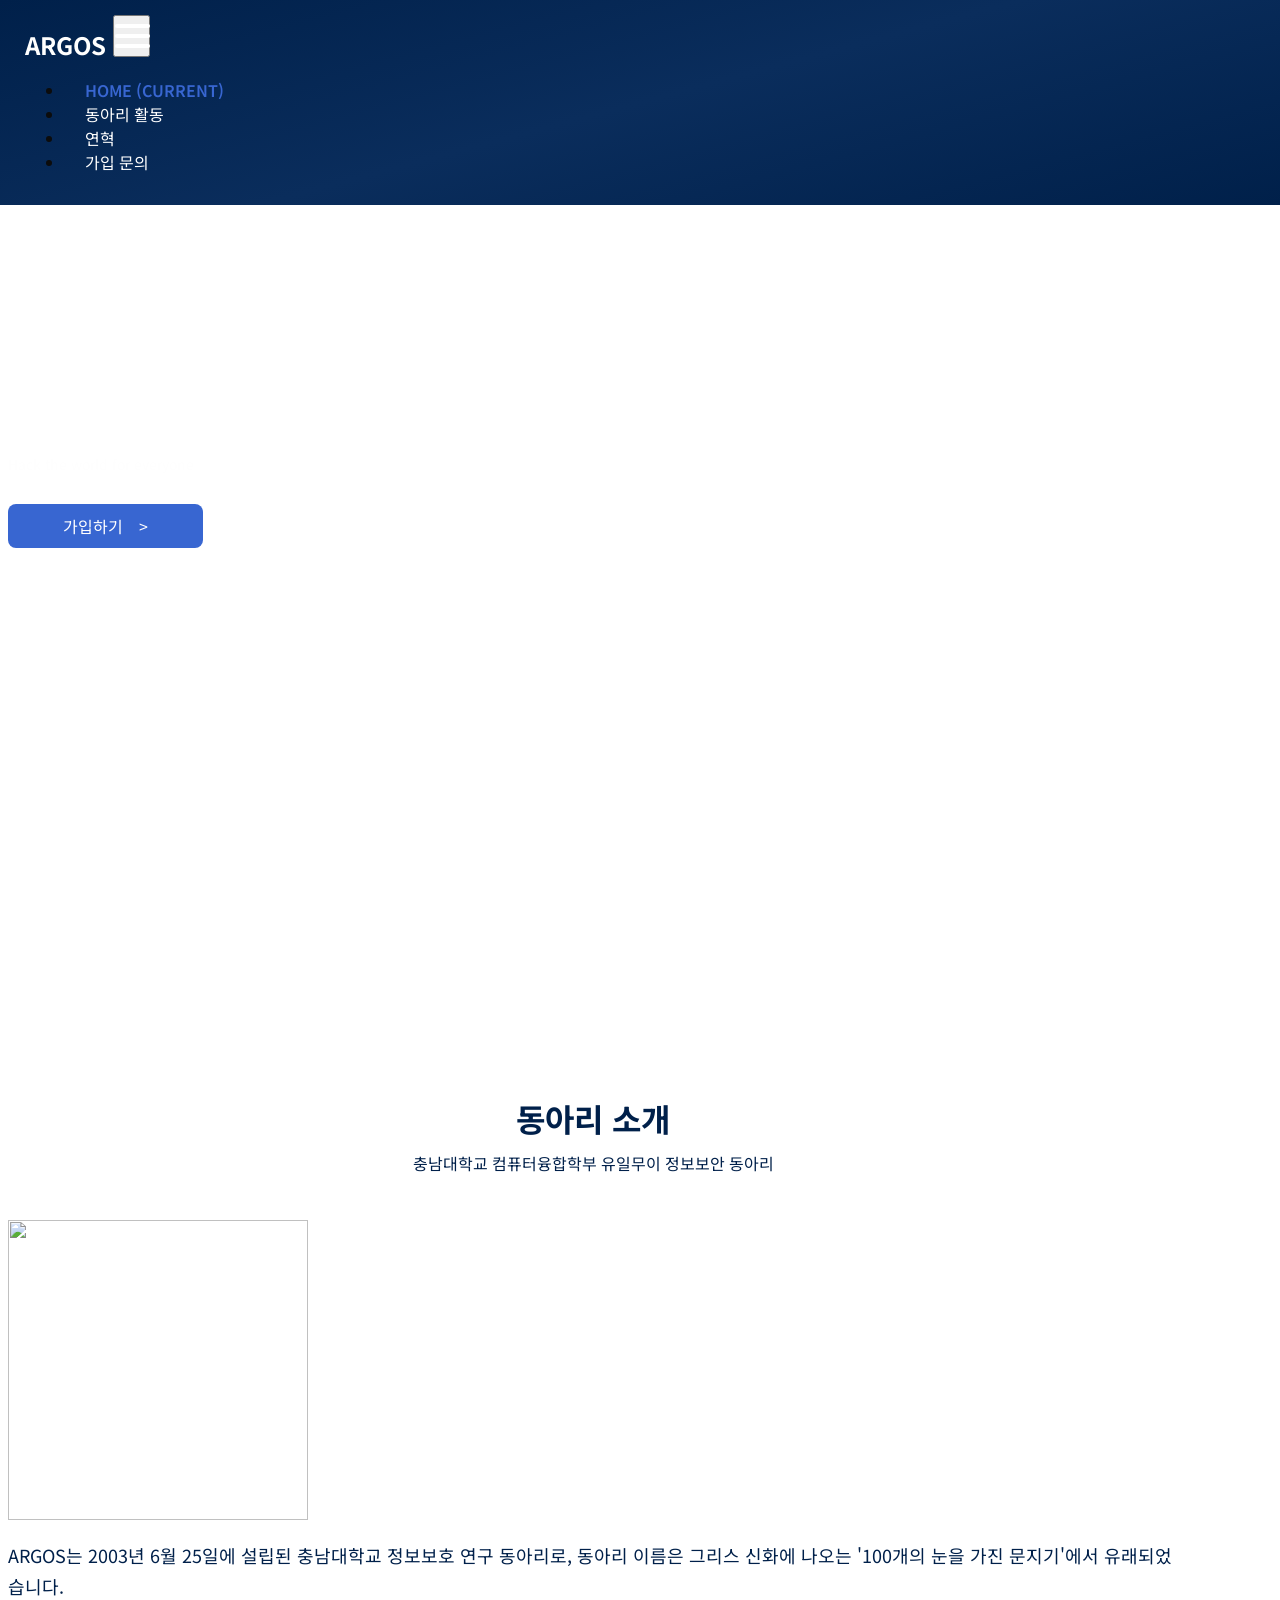
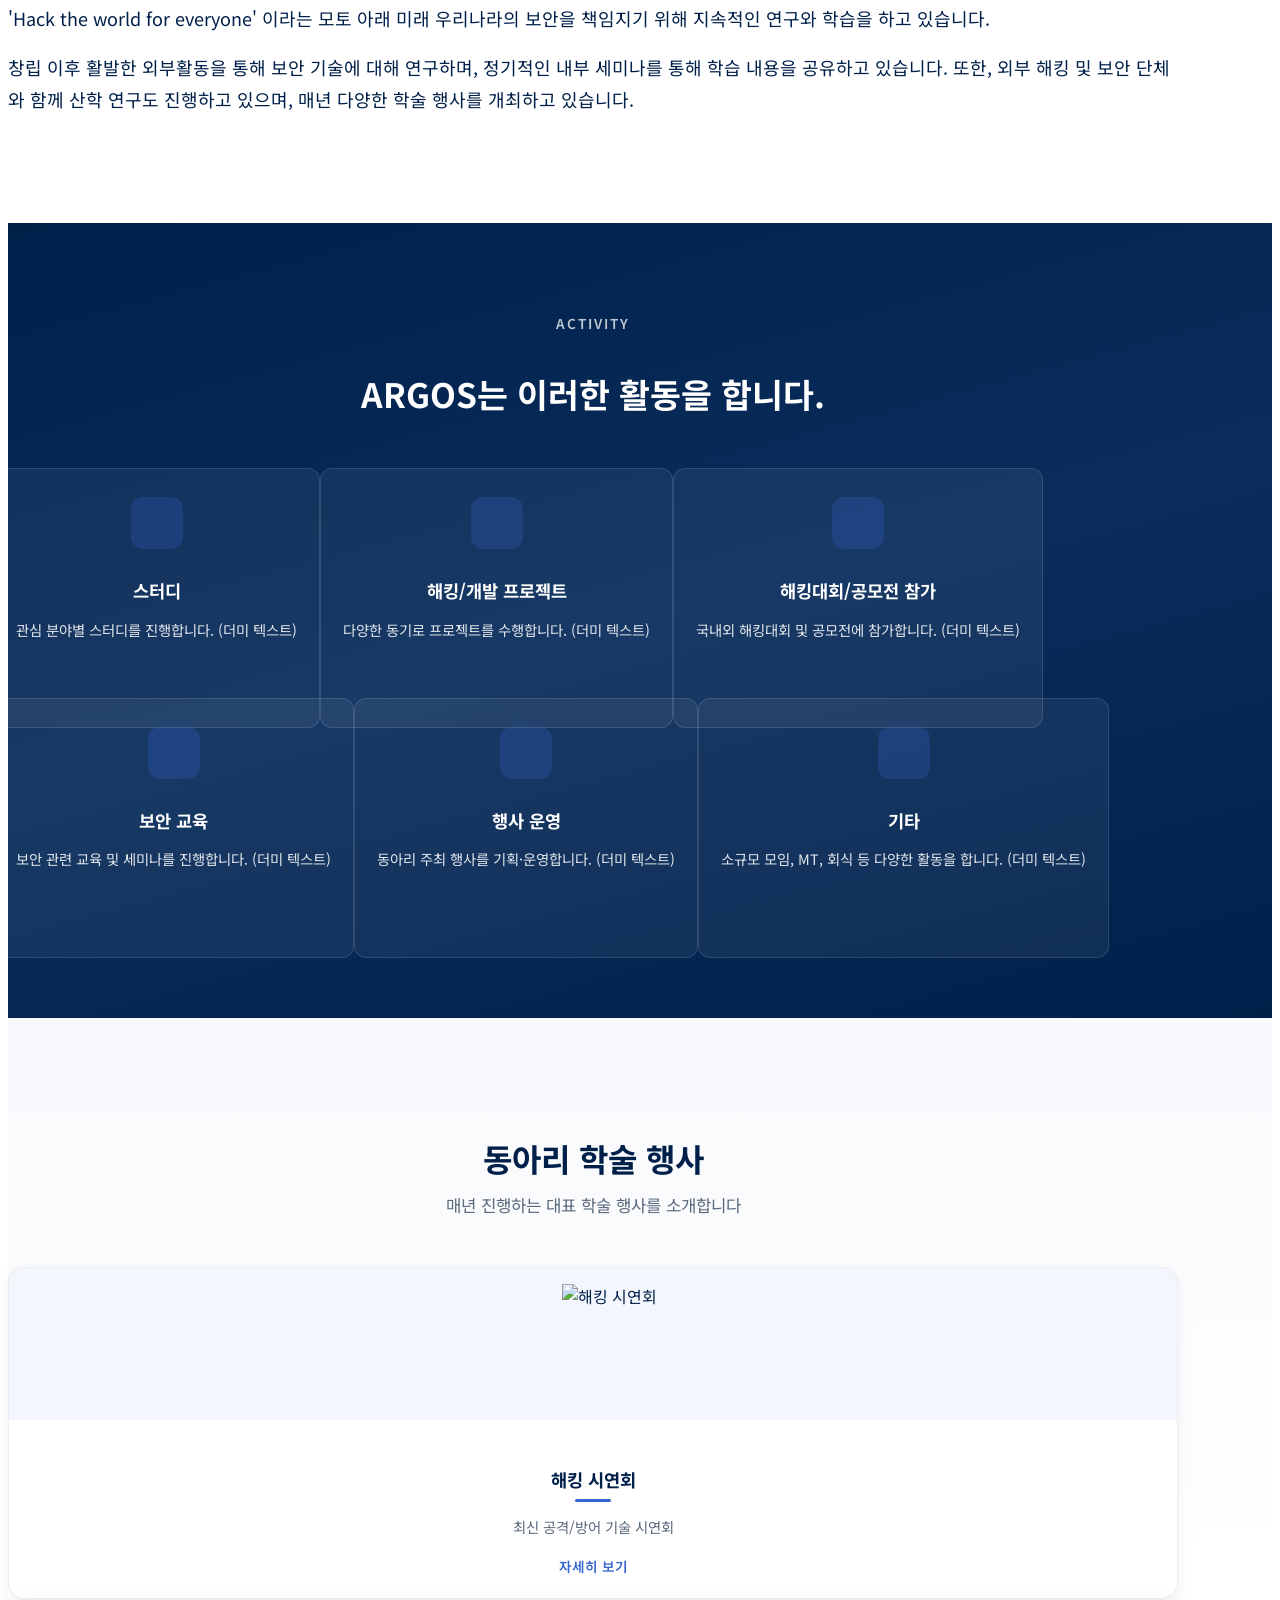
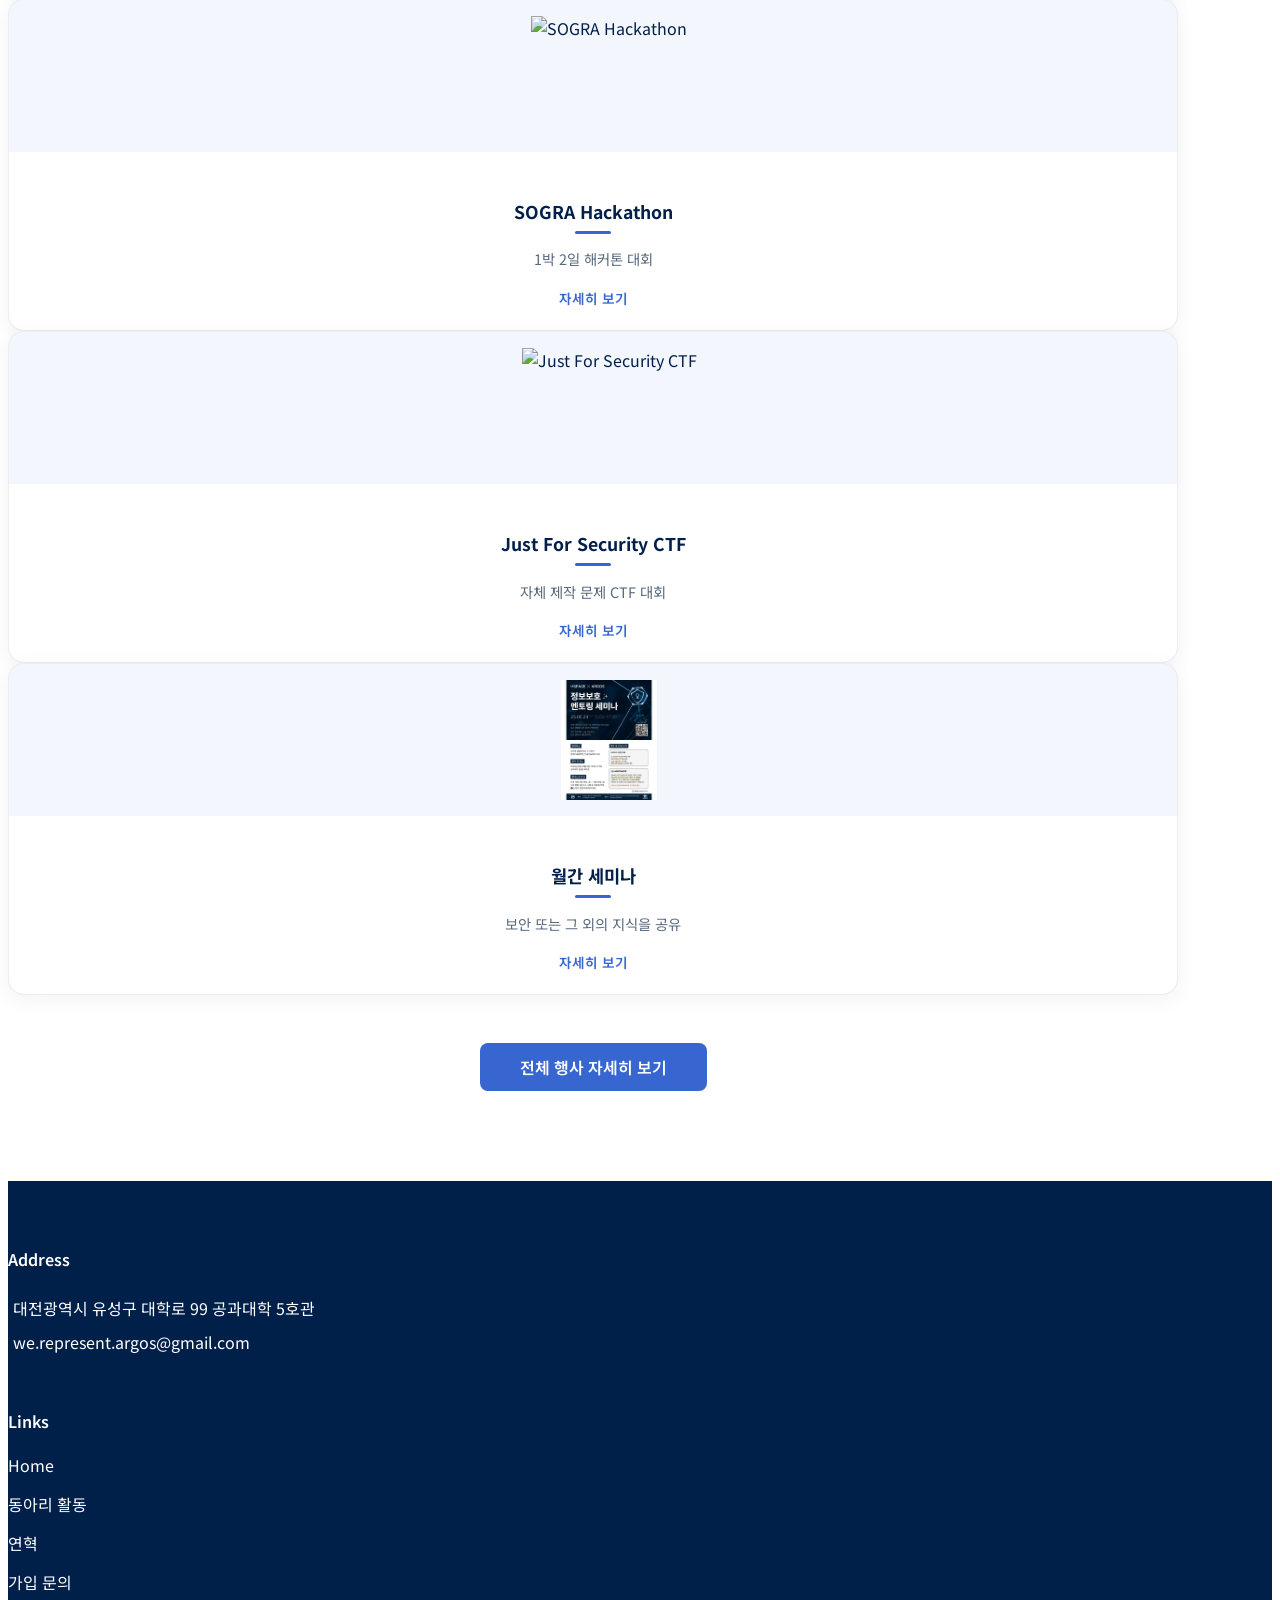
==== index.html @ 81e080d8 "연혁: 가이드 선 스타일 적용, 애니메이션 1.2초로 단축 Made-with: Cursor" ====
<!DOCTYPE html>
<html lang="ko">

<head>
  <!-- Basic -->
  <meta charset="utf-8" />
  <meta http-equiv="X-UA-Compatible" content="IE=edge" />
  <!-- Mobile Metas -->
  <meta name="viewport" content="width=device-width, initial-scale=1, shrink-to-fit=no" />
  <!-- Site Metas -->
  <meta name="keywords" content="ARGOS, 충남대, 정보보안, 동아리, CNU" />
  <meta name="description" content="충남대학교 정보보안 동아리 ARGOS - Hack the world for everyone" />
  <meta name="author" content="ARGOS" />
  <link rel="shortcut icon" href="https://cdn.jsdelivr.net/gh/4RG0S/2024-Spring-Homeless@main/images/logo_circle.png" type="image/png">

  <title>ARGOS - 충남대 정보보안 동아리</title>

  <!-- bootstrap core css -->
  <link rel="stylesheet" type="text/css" href="css/bootstrap.css" />

  <!-- fonts style -->
  <link href="https://fonts.googleapis.com/css2?family=Noto+Sans+KR:wght@400;500;600;700&display=swap" rel="stylesheet">

  <!--owl slider stylesheet -->
  <link rel="stylesheet" type="text/css" href="https://cdnjs.cloudflare.com/ajax/libs/OwlCarousel2/2.3.4/assets/owl.carousel.min.css" />

  <!-- font awesome style -->
  <link href="css/font-awesome.min.css" rel="stylesheet" />

  <!-- Custom styles for this template -->
  <link href="css/style.css" rel="stylesheet" />
  <!-- responsive style -->
  <link href="css/responsive.css" rel="stylesheet" />

</head>

<body>

  <div class="hero_area">

    <div class="hero_bg_box">
      <div class="bg_img_box">
        <img src="images/hero-bg.png" alt="ARGOS 히어로 배경"> 
      </div>
    </div>

    <!-- header section strats -->
    <header class="header_section">
      <div class="container-fluid">
        <nav class="navbar navbar-expand-lg custom_nav-container ">
          <a class="navbar-brand" href="index.html">
            <span>
              ARGOS
            </span>
          </a>

          <button class="navbar-toggler" type="button" data-toggle="collapse" data-target="#navbarSupportedContent" aria-controls="navbarSupportedContent" aria-expanded="false" aria-label="Toggle navigation">
            <span class=""> </span>
          </button>

          <div class="collapse navbar-collapse" id="navbarSupportedContent">
            <ul class="navbar-nav  ">
              <li class="nav-item active">
                <a class="nav-link" href="index.html">Home <span class="sr-only">(current)</span></a>
              </li>
              <li class="nav-item">
                <a class="nav-link" href="education.html">동아리 활동</a>
                <ul>
                  <li>
                      <a href="seminar.html" class="nav-link">정기 세미나</a>
                  </li>
                  <li>
                      <a href="hack.html" class="nav-link">해킹 시연회</a>
                  </li>
                  <li>
                      <a href="hackathon.html" class="nav-link">SOGRA Hackathon</a>
                  </li>
              </ul>
              </li>
              <li class="nav-item">
                <a class="nav-link" href="history.html">연혁</a>
              </li>
              <li class="nav-item">
                <a class="nav-link" href="https://open.kakao.com/o/sIllhT5f">가입 문의</a>
              </li>
              <!-- <li class="nav-item">
                <a class="nav-link" href="#"> <i class="fa fa-user" aria-hidden="true"></i> Login</a>
              </li> -->
              <!-- <form class="form-inline">
                <button class="btn  my-2 my-sm-0 nav_search-btn" type="submit">
                  <i class="fa fa-search" aria-hidden="true"></i>
                </button>
              </form> -->
            </ul>
          </div>
        </nav>
      </div>
    </header>
    <!-- end header section -->

    <!-- slider section -->
    <section class="slider_section ">
      <div id="customCarousel1" class="carousel slide" data-ride="carousel">
        <div class="carousel-inner">
          <div class="carousel-item active">
            <div class="container ">
              <div class="row">
                <div class="col-md-6 ">
                  <div class="detail-box">
                    <h2 class="slider_subtitle">
                      충남대학교 정보보안 동아리
                    </h2>
                    <h1>
                      ARGOS
                    </h1>
                    <p>
                      Hack the world for everyone
                    </p>
                    <div class="btn-box">
                      <a href="https://open.kakao.com/o/sIllhT5f" class="btn1">
                        가입하기&nbsp;&nbsp;&nbsp;&nbsp;>
                      </a>
                    </div>
                  </div>
                </div>
                <div class="col-md-6">
                  <div class="img-box">
                    <img src="https://cdn.jsdelivr.net/gh/4RG0S/2024-Spring-Homeless@main/images/main_floating.png" alt="">
                  </div>
                </div>
              </div>
            </div>
          </div>
        </div>
      </div>

    </section>
    <!-- end slider section -->
  </div>


  <!-- about section -->

  <section class="about_section layout_padding section-reveal" data-reveal>
    <div class="container  ">
      <div class="heading_container heading_center">
        <h2>
          동아리 소개
        </h2>
        <p>
          충남대학교 컴퓨터융합학부 유일무이 정보보안 동아리
        </p>
      </div>
      <div class="row">
        <div class="col-md-6 ">
          <div class="img-box d-flex justify-content-center align-items-center">
            <img src="https://cdn.jsdelivr.net/gh/4RG0S/2024-Spring-Homeless@main/images/logo_regular.png" alt="" style="width:300px;height:300px;">
          </div>
        </div>
        <div class="col-md-6">
          <div class="detail-box">
            <p>
              ARGOS는 2003년 6월 25일에 설립된 충남대학교 정보보호 연구 동아리로, 동아리 이름은 그리스 신화에 나오는 '100개의 눈을 가진 문지기'에서 유래되었습니다.
              <br>
              'Hack the world for everyone' 이라는 모토 아래 미래 우리나라의 보안을 책임지기 위해 지속적인 연구와 학습을 하고 있습니다.
            </p>
            <p>
              창립 이후 활발한 외부활동을 통해 보안 기술에 대해 연구하며, 정기적인 내부 세미나를 통해 학습 내용을 공유하고 있습니다. 
              또한, 외부 해킹 및 보안 단체와 함께 산학 연구도 진행하고 있으며, 매년 다양한 학술 행사를 개최하고 있습니다.             
            </p>
          </div>
        </div>
      </div>
    </div>
  </section>

  <!-- end about section -->

  
  <!-- activity section -->

  <section class="activity_section layout_padding section-reveal" data-reveal>
    <div class="container">
      <div class="heading_container heading_center">
        <p class="activity_subtitle">Activity</p>
        <h2>ARGOS는 이러한 활동을 합니다.</h2>
      </div>
      <div class="activity_grid row">
        <div class="col-12 col-md-6 col-lg-4 activity_item_wrap">
          <div class="activity_item">
            <div class="activity_item_icon"><i class="fa fa-book" aria-hidden="true"></i></div>
            <h5>스터디</h5>
            <p>관심 분야별 스터디를 진행합니다. (더미 텍스트)</p>
          </div>
        </div>
        <div class="col-12 col-md-6 col-lg-4 activity_item_wrap">
          <div class="activity_item">
            <div class="activity_item_icon"><i class="fa fa-code" aria-hidden="true"></i></div>
            <h5>해킹/개발 프로젝트</h5>
            <p>다양한 동기로 프로젝트를 수행합니다. (더미 텍스트)</p>
          </div>
        </div>
        <div class="col-12 col-md-6 col-lg-4 activity_item_wrap">
          <div class="activity_item">
            <div class="activity_item_icon"><i class="fa fa-trophy" aria-hidden="true"></i></div>
            <h5>해킹대회/공모전 참가</h5>
            <p>국내외 해킹대회 및 공모전에 참가합니다. (더미 텍스트)</p>
          </div>
        </div>
        <div class="col-12 col-md-6 col-lg-4 activity_item_wrap">
          <div class="activity_item">
            <div class="activity_item_icon"><i class="fa fa-shield" aria-hidden="true"></i></div>
            <h5>보안 교육</h5>
            <p>보안 관련 교육 및 세미나를 진행합니다. (더미 텍스트)</p>
          </div>
        </div>
        <div class="col-12 col-md-6 col-lg-4 activity_item_wrap">
          <div class="activity_item">
            <div class="activity_item_icon"><i class="fa fa-calendar" aria-hidden="true"></i></div>
            <h5>행사 운영</h5>
            <p>동아리 주최 행사를 기획·운영합니다. (더미 텍스트)</p>
          </div>
        </div>
        <div class="col-12 col-md-6 col-lg-4 activity_item_wrap">
          <div class="activity_item">
            <div class="activity_item_icon"><i class="fa fa-users" aria-hidden="true"></i></div>
            <h5>기타</h5>
            <p>소규모 모임, MT, 회식 등 다양한 활동을 합니다. (더미 텍스트)</p>
          </div>
        </div>
      </div>
    </div>
  </section>

  <!-- end activity section -->

  <!-- conferences section -->

  <section class="conferences_section layout_padding section-reveal" data-reveal>
    <div class="container">
      <div class="heading_container heading_center">
        <h2>동아리 학술 행사</h2>
        <p class="conferences_lead">매년 진행하는 대표 학술 행사를 소개합니다</p>
      </div>
      <div class="conferences_container row">
        <div class="col-12 col-sm-6 col-lg-3 conference_card_wrap">
          <a href="hack.html" class="conference_card">
            <div class="conference_card_img">
              <img src="https://cdn.jsdelivr.net/gh/4RG0S/2024-Spring-Homeless@main/images/hack.png" alt="해킹 시연회">
            </div>
            <h5>해킹 시연회</h5>
            <p>최신 공격/방어 기술 시연회</p>
            <span class="conference_card_more">자세히 보기</span>
          </a>
        </div>
        <div class="col-12 col-sm-6 col-lg-3 conference_card_wrap">
          <a href="hackathon.html" class="conference_card">
            <div class="conference_card_img">
              <img src="https://cdn.jsdelivr.net/gh/4RG0S/2024-Spring-Homeless@main/images/hackathon.png" alt="SOGRA Hackathon">
            </div>
            <h5>SOGRA Hackathon</h5>
            <p>1박 2일 해커톤 대회</p>
            <span class="conference_card_more">자세히 보기</span>
          </a>
        </div>
        <div class="col-12 col-sm-6 col-lg-3 conference_card_wrap">
          <a href="education.html" class="conference_card">
            <div class="conference_card_img">
              <img src="https://cdn.jsdelivr.net/gh/4RG0S/2024-Spring-Homeless@main/images/jfs.png" alt="Just For Security CTF">
            </div>
            <h5>Just For Security CTF</h5>
            <p>자체 제작 문제 CTF 대회</p>
            <span class="conference_card_more">자세히 보기</span>
          </a>
        </div>
        <div class="col-12 col-sm-6 col-lg-3 conference_card_wrap">
          <a href="seminar.html" class="conference_card">
            <div class="conference_card_img">
              <img src="images/seminar_mentoring.png" alt="월간 세미나 - 보안 또는 그 외의 지식을 공유">
            </div>
            <h5>월간 세미나</h5>
            <p>보안 또는 그 외의 지식을 공유</p>
            <span class="conference_card_more">자세히 보기</span>
          </a>
        </div>
      </div>
      <div class="conferences_btn_wrap">
        <a href="education.html" class="conference_btn">전체 행사 자세히 보기</a>
      </div>
    </div>
  </section>

  <!-- end conferences section -->

  <!-- info section -->

  <section class="info_section layout_padding2">
    <div class="container">
      <div class="row">
        <div class="col-md-6 col-lg-3 info_col">
          <div class="info_contact">
            <h4>
              Address
            </h4>
            <div class="contact_link_box">
              <a href="https://map.naver.com/p/entry/place/21033930?c=15.00,0,0,0,dh" target="_blank" rel="noopener noreferrer">
                <i class="fa fa-map-marker" aria-hidden="true"></i>
                <span>
                  대전광역시 유성구 대학로 99 공과대학 5호관
                </span>
              </a>
              <a href="mailto:we.represent.argos@gmail.com">
                <i class="fa fa-envelope" aria-hidden="true"></i>
                <span>
                  we.represent.argos@gmail.com
                </span>
              </a>
            </div>
          </div>
          <div class="info_social">
            <a href="https://www.instagram.com/cnu_argos/" target="_blank" rel="noopener noreferrer" aria-label="인스타그램">
              <i class="fa fa-instagram" aria-hidden="true"></i>
            </a>
          </div>
        </div>
        <div class="col-md-6 col-lg-2 mx-auto info_col">
          <div class="info_link_box">
            <h4>
              Links
            </h4>
            <div class="info_links">
              <a class="active" href="index.html">
                Home
              </a>
              <a class="" href="education.html">
                동아리 활동
              </a>
              <a class="" href="history.html">
                연혁
              </a>
              <a class="" href="https://open.kakao.com/o/sIllhT5f">
                가입 문의
              </a>
            </div>
          </div>
        </div>
      </div>
    </div>
  </section>

  <!-- end info section -->

  <!-- jQery -->
  <script type="text/javascript" src="js/jquery-3.4.1.min.js"></script>
  <!-- popper js -->
  <script src="https://cdn.jsdelivr.net/npm/popper.js@1.16.0/dist/umd/popper.min.js" integrity="sha384-Q6E9RHvbIyZFJoft+2mJbHaEWldlvI9IOYy5n3zV9zzTtmI3UksdQRVvoxMfooAo" crossorigin="anonymous">
  </script>
  <!-- bootstrap js -->
  <script type="text/javascript" src="js/bootstrap.js"></script>
  <!-- owl slider -->
  <script type="text/javascript" src="https://cdnjs.cloudflare.com/ajax/libs/OwlCarousel2/2.3.4/owl.carousel.min.js">
  </script>
  <!-- custom js -->
  <script type="text/javascript" src="js/custom.js"></script>
  <!-- 섹션 스크롤 모션 (메인 페이지 전용) -->
  <script>
  (function(){
    var s = document.querySelectorAll(".section-reveal");
    if(!s.length) return;
    function show(el){ el.classList.remove("section-reveal--hidden"); el.classList.add("is-visible"); }
    function hide(el){ el.classList.add("section-reveal--hidden"); el.classList.remove("is-visible"); }
    function inView(el){ var r=el.getBoundingClientRect(); return r.top < window.innerHeight*0.88; }
    var io = new IntersectionObserver(function(entries){
      entries.forEach(function(e){ e.isIntersecting ? show(e.target) : hide(e.target); });
    }, { rootMargin: "0px 0px -8% 0px", threshold: 0 });
    s.forEach(function(el){ inView(el) ? show(el) : hide(el); io.observe(el); });
  })();
  </script>
  <!-- Google Map -->
  <script src="https://maps.googleapis.com/maps/api/js?key=AIzaSyCh39n5U-4IoWpsVGUHWdqB6puEkhRLdmI&callback=myMap">
  </script>
  <!-- End Google Map -->

</body>

</html>
---- css/style.css ----
@import url("https://fonts.googleapis.com/css2?family=Noto+Sans+KR:wght@400;500;600;700&display=swap");

/* 메인 홈페이지 스무스 스크롤 (섹션 간 부드러운 전환) */
html {
  scroll-behavior: smooth;
}

/* 섹션 전환 모션: 스크롤 내리면 각 섹션이 올라오는 듯한 모션 */
.section-reveal {
  will-change: transform, opacity;
  transition: opacity 0.6s ease-out, transform 0.6s ease-out;
}
.section-reveal.section-reveal--hidden {
  opacity: 0 !important;
  transform: translateY(50px) !important;
}
.section-reveal.is-visible {
  opacity: 1 !important;
  transform: translateY(0) !important;
}

body {
  font-family: "Noto Sans KR", sans-serif;
  color: #0c0c0c;
  background-color: #ffffff;
  overflow-x: hidden;
}

.layout_padding {
  padding: 90px 0;
}

.layout_padding2 {
  padding: 75px 0;
}

.layout_padding2-top {
  padding-top: 75px;
}

.layout_padding2-bottom {
  padding-bottom: 75px;
}

.layout_padding-top {
  padding-top: 90px;
}

.layout_padding-bottom {
  padding-bottom: 90px;
}

.heading_container {
  display: -webkit-box;
  display: -ms-flexbox;
  display: flex;
  -webkit-box-orient: vertical;
  -webkit-box-direction: normal;
      -ms-flex-direction: column;
          flex-direction: column;
  -webkit-box-align: start;
      -ms-flex-align: start;
          align-items: flex-start;
}

.heading_container h2 {
  position: relative;
  font-weight: 700;
  font-size: 2rem;
  margin-bottom: 0;
}

.heading_container h2 span {
  color: #3866d1;
}

.heading_container p {
  margin-top: 10px;
  margin-bottom: 0;
}

.heading_container.heading_center {
  -webkit-box-align: center;
      -ms-flex-align: center;
          align-items: center;
  text-align: center;
}

a,
a:hover,
a:focus {
  text-decoration: none;
}

a:hover,
a:focus {
  color: initial;
}

.btn,
.btn:focus {
  outline: none !important;
  -webkit-box-shadow: none;
          box-shadow: none;
}

/*header section*/
.hero_area {
  position: relative;
  min-height: 100vh;
  display: -webkit-box;
  display: -ms-flexbox;
  display: flex;
  -webkit-box-orient: vertical;
  -webkit-box-direction: normal;
      -ms-flex-direction: column;
          flex-direction: column;
  padding-top: 70px;
}

.hero_area .hero_bg_box {
  position: absolute;
  top: 0;
  left: 0;
  width: 100%;
  height: 100%;
  display: -webkit-box;
  display: -ms-flexbox;
  display: flex;
  -webkit-box-pack: center;
      -ms-flex-pack: center;
          justify-content: center;
  -webkit-box-align: end;
      -ms-flex-align: end;
          align-items: flex-end;
  overflow: hidden;
  z-index: -1;
}

.hero_area .hero_bg_box .bg_img_box {
  min-width: 100%;
  min-height: 100%;
}

.hero_area .hero_bg_box img {
  min-width: 100%;
  min-height: 100%;
}

.sub_page .hero_area {
  min-height: auto;
  background: linear-gradient(130deg, #231a6f, #0f054c);
}

.sub_page .hero_area .hero_bg_box {
  display: none;
}

.header_section {
  position: fixed;
  top: 0;
  left: 0;
  right: 0;
  z-index: 1030;
  padding: 15px 0;
  background: linear-gradient(165deg, #00204a 0%, #0a2d5c 50%, #00204a 100%);
  -webkit-transition: box-shadow 0.2s ease;
  transition: box-shadow 0.2s ease;
}

.sub_page .header_section {
  background: linear-gradient(165deg, #00204a 0%, #0a2d5c 50%, #00204a 100%);
}

.header_section .container-fluid {
  padding-right: 25px;
  padding-left: 25px;
}

.navbar-brand span {
  font-weight: bold;
  font-size: 24px;
  color: #ffffff;
}

.custom_nav-container {
  padding: 0;
}

.custom_nav-container .navbar-nav {
  margin-left: auto;
}

.custom_nav-container .navbar-nav .nav-item .nav-link {
  padding: 5px 20px;
  color: #ffffff;
  text-align: center;
  text-transform: uppercase;
  border-radius: 5px;
  -webkit-transition: all 0.3s;
  transition: all 0.3s;
}

.custom_nav-container .navbar-nav .nav-item:hover .nav-link, .custom_nav-container .navbar-nav .nav-item.active .nav-link {
  color: #3866d1;
}

.custom_nav-container .navbar-nav .nav-item.active .nav-link {
  font-weight: 600;
}

.custom_nav-container .nav_search-btn {
  width: 35px;
  height: 35px;
  padding: 0;
  border: none;
  color: #ffffff;
}

.custom_nav-container .nav_search-btn:hover {
  color: #3866d1;
}

.custom_nav-container .navbar-toggler {
  outline: none;
}

.custom_nav-container .navbar-toggler {
  padding: 0;
  width: 37px;
  height: 42px;
  -webkit-transition: all 0.3s;
  transition: all 0.3s;
}

.custom_nav-container .navbar-toggler span {
  display: block;
  width: 35px;
  height: 4px;
  background-color: #ffffff;
  margin: 7px 0;
  -webkit-transition: all 0.3s;
  transition: all 0.3s;
  position: relative;
  border-radius: 5px;
  transition: all 0.3s;
}

.custom_nav-container .navbar-toggler span::before, .custom_nav-container .navbar-toggler span::after {
  content: "";
  position: absolute;
  left: 0;
  height: 100%;
  width: 100%;
  background-color: #ffffff;
  top: -10px;
  border-radius: 5px;
  -webkit-transition: all 0.3s;
  transition: all 0.3s;
}

.custom_nav-container .navbar-toggler span::after {
  top: 10px;
}

.custom_nav-container .navbar-toggler[aria-expanded="true"] {
  -webkit-transform: rotate(360deg);
          transform: rotate(360deg);
}

.custom_nav-container .navbar-toggler[aria-expanded="true"] span {
  -webkit-transform: rotate(45deg);
          transform: rotate(45deg);
}

.custom_nav-container .navbar-toggler[aria-expanded="true"] span::before, .custom_nav-container .navbar-toggler[aria-expanded="true"] span::after {
  -webkit-transform: rotate(90deg);
          transform: rotate(90deg);
  top: 0;
}

/* 하위 메뉴 css - 상단 배너와 같은 톤, 부모 메뉴 아래 중앙 정렬 */

.navbar-nav .nav-item {
  position: relative;
}

.navbar-nav .nav-item ul,
.navbar-nav .nav-item.active ul {
  display: none;
  position: absolute;
  left: 50%;
  -webkit-transform: translateX(-50%);
          transform: translateX(-50%);
  top: 100%;
  margin-top: 2px;
  background: linear-gradient(165deg, #00204a 0%, #0a2d5c 100%);
  list-style-type: none;
  padding: 12px 0 10px 0;
  margin-left: 0;
  width: auto;
  min-width: 180px;
  text-align: center;
  border-radius: 0 0 8px 8px;
  box-shadow: 0 8px 20px rgba(0, 32, 74, 0.4);
}

.navbar-nav .nav-item ul li a,
.navbar-nav .nav-item.active ul li a {
  color: #00204a;
}

.navbar-nav .nav-item ul li a:hover,
.navbar-nav .nav-item.active ul li a:hover {
  color: #00204a;
}

.navbar-nav .nav-item ul li a.nav-link,
.navbar-nav .nav-item.active ul li a.nav-link {
  color: #fff !important;
  padding: 5px 20px !important;
  text-transform: uppercase !important;
  border-radius: 5px !important;
  -webkit-transition: all 0.3s !important;
  transition: all 0.3s !important;
}

.navbar-nav .nav-item:hover ul,
.navbar-nav .nav-item.active:hover ul,
.navbar-nav .nav-item.active ul {
  display: block;
}

.navbar-nav .nav-item ul li a.nav-link:hover,
.navbar-nav .nav-item.active ul li a.nav-link:hover {
  color: #3866d1 !important;
}

/*end header section*/
/* slider section */
.slider_section {
  -webkit-box-flex: 1;
      -ms-flex: 1;
          flex: 1;
  display: -webkit-box;
  display: -ms-flexbox;
  display: flex;
  -webkit-box-align: center;
      -ms-flex-align: center;
          align-items: center;
  position: relative;
  padding: 45px 0 145px 0;
}

.slider_section .row {
  -webkit-box-align: center;
      -ms-flex-align: center;
          align-items: center;
}

.slider_section #customCarousel1 {
  width: 100%;
  position: unset;
}

.slider_section .detail-box {
  color: #00204a;
}

.slider_section .detail-box .slider_subtitle {
  color: #ffffff;
  font-size: 1.1rem;
  font-weight: 500;
}

.slider_section .detail-box h1 {
  font-size: 3rem;
  font-weight: bold;
  text-transform: uppercase;
  margin-bottom: 15px;
  color: #ffffff;
}

.slider_section .detail-box p {
  color: #fefefe;
  font-size: 14px;
}

.slider_section .detail-box .btn-box {
  display: -webkit-box;
  display: -ms-flexbox;
  display: flex;
  margin: 0 -5px;
  margin-top: 25px;
}

.slider_section .detail-box .btn-box a {
  margin: 5px;
  text-align: center;
  width: 165px;
}

.slider_section .detail-box .btn-box .btn1 {
  display: inline-block;
  padding: 10px 15px;
  background-color: #3866d1;
  color: #ffffff;
  border-radius: 8px;
  -webkit-transition: all 0.3s;
  transition: all 0.3s;
  border: none;
}

.slider_section .detail-box .btn-box .btn1:hover {
  background-color: #007fa4;
}

.slider_section .detail-box .btn-box .btn2 {
  display: inline-block;
  padding: 10px 15px;
  background-color: #000000;
  color: #ffffff;
  border-radius: 8px;
  -webkit-transition: all 0.3s;
  transition: all 0.3s;
  border: none;
}

.slider_section .detail-box .btn-box .btn2:hover {
  background-color: black;
}

.slider_section .img-box {
  margin: 45px 0;
}

.slider_section .img-box img {
  width: 100%;
  -webkit-animation: upDown 5s infinite;
          animation: upDown 5s infinite;
}

@-webkit-keyframes upDown {
  0% {
    -webkit-transform: translateY(-45px);
            transform: translateY(-45px);
  }
  50% {
    -webkit-transform: translateY(45px);
            transform: translateY(45px);
  }
  100% {
    -webkit-transform: translateY(-45px);
            transform: translateY(-45px);
  }
}

@keyframes upDown {
  0% {
    -webkit-transform: translateY(-45px);
            transform: translateY(-45px);
  }
  50% {
    -webkit-transform: translateY(45px);
            transform: translateY(45px);
  }
  100% {
    -webkit-transform: translateY(-45px);
            transform: translateY(-45px);
  }
}

.slider_section .carousel-indicators {
  position: unset;
  margin: 0;
  -webkit-box-pack: center;
      -ms-flex-pack: center;
          justify-content: center;
  -webkit-box-align: center;
      -ms-flex-align: center;
          align-items: center;
}

.slider_section .carousel-indicators li {
  background-color: #ffffff;
  width: 12px;
  height: 12px;
  border-radius: 100%;
  opacity: 1;
}

.slider_section .carousel-indicators li.active {
  width: 20px;
  height: 20px;
  background-color: #3866d1;
}

.conferences_section {
  position: relative;
  background: linear-gradient(180deg, #f8f9fc 0%, #ffffff 30%, #ffffff 100%);
  color: #00204a;
}

.conferences_section .heading_container {
  margin-bottom: 50px;
}

.conferences_section .conferences_lead {
  margin-top: 12px;
  font-size: 1.05rem;
  color: #5a6a7e;
  font-weight: 400;
}

.conferences_container {
  margin-top: 0;
}

.conference_card_wrap {
  margin-bottom: 24px;
}

.conference_card_wrap:last-child {
  margin-bottom: 0;
}

@media (min-width: 576px) {
  .conference_card_wrap:nth-last-child(-n+2) {
    margin-bottom: 0;
  }
}

@media (min-width: 992px) {
  .conference_card_wrap {
    margin-bottom: 0;
  }
}

.conference_card {
  display: block;
  height: 100%;
  padding: 0;
  background: #ffffff;
  border: 1px solid rgba(0, 32, 74, 0.08);
  border-radius: 16px;
  text-align: center;
  color: #00204a;
  text-decoration: none;
  overflow: hidden;
  box-shadow: 0 4px 20px rgba(0, 32, 74, 0.06);
  -webkit-transition: all 0.3s ease;
  transition: all 0.3s ease;
}

.conference_card:hover {
  border-color: rgba(56, 102, 209, 0.35);
  -webkit-transform: translateY(-6px);
          transform: translateY(-6px);
  box-shadow: 0 12px 32px rgba(0, 32, 74, 0.12);
  color: #00204a;
}

.conference_card_img {
  width: 100%;
  height: 120px;
  margin: 0;
  display: -webkit-box;
  display: -ms-flexbox;
  display: flex;
  -webkit-box-align: center;
      -ms-flex-align: center;
          align-items: center;
  -webkit-box-pack: center;
      -ms-flex-pack: center;
          justify-content: center;
  background: rgba(56, 102, 209, 0.06);
  padding: 16px;
  -webkit-transition: background 0.3s ease;
  transition: background 0.3s ease;
}

.conference_card:hover .conference_card_img {
  background: rgba(56, 102, 209, 0.12);
}

.conference_card_img img {
  width: auto;
  height: 100%;
  max-width: 100%;
  -o-object-fit: contain;
     object-fit: contain;
  -webkit-transition: -webkit-transform 0.3s ease;
  transition: transform 0.3s ease;
}

.conference_card:hover .conference_card_img img {
  -webkit-transform: scale(1.05);
          transform: scale(1.05);
}

.conference_card h5 {
  padding-top: 18px;
  padding-left: 16px;
  padding-right: 16px;
}

.conference_card p {
  padding-left: 16px;
  padding-right: 16px;
}

.conference_card_more {
  display: block;
  padding-bottom: 22px;
}

.conference_card > h5 {
  font-size: 1.1rem;
  font-weight: 700;
  margin-bottom: 10px;
  position: relative;
  padding-bottom: 10px;
}

.conference_card h5::after {
  content: "";
  position: absolute;
  bottom: 0;
  left: 50%;
  -webkit-transform: translateX(-50%);
          transform: translateX(-50%);
  width: 36px;
  height: 3px;
  background: #3866d1;
  border-radius: 2px;
}

.conference_card > p {
  font-size: 0.9rem;
  line-height: 1.55;
  margin-bottom: 14px;
  color: #5a6a7e;
}

.conference_card_more {
  font-size: 0.85rem;
  color: #3866d1;
  font-weight: 600;
  display: inline-block;
  -webkit-transition: color 0.2s ease;
  transition: color 0.2s ease;
}

.conference_card:hover .conference_card_more {
  color: #007fa4;
}

.conferences_btn_wrap {
  display: -webkit-box;
  display: -ms-flexbox;
  display: flex;
  -webkit-box-pack: center;
      -ms-flex-pack: center;
          justify-content: center;
  margin-top: 48px;
}

.conference_btn {
  display: inline-block;
  padding: 12px 40px;
  background-color: #3866d1;
  color: #ffffff;
  border-radius: 8px;
  font-weight: 600;
  -webkit-transition: all 0.3s ease;
  transition: all 0.3s ease;
  border: none;
  text-decoration: none;
}

.conference_btn:hover {
  background-color: #007fa4;
  color: #ffffff;
  -webkit-transform: translateY(-2px);
          transform: translateY(-2px);
  box-shadow: 0 6px 20px rgba(56, 102, 209, 0.3);
}

.about_section {
  background-color: #ffffff;
  color: #00204a;
}

.about_section .heading_container {
  margin-bottom: 45px;
}

.about_section .row {
  -webkit-box-align: center;
      -ms-flex-align: center;
          align-items: center;
}

.about_section .img-box img {
  max-width: 100%;
}

.about_section .detail-box h3 {
  font-weight: bold;
}

.about_section .detail-box p {
  margin-top: 15px;
  font-size: 1.125rem;
  line-height: 1.75;
}

.about_section .detail-box a {
  display: inline-block;
  padding: 10px 45px;
  background-color: #3866d1;
  color: #ffffff;
  border-radius: 8px;
  -webkit-transition: all 0.3s;
  transition: all 0.3s;
  border: none;
  margin-top: 15px;
}

.about_section .detail-box a:hover {
  background-color: #007fa4;
}

.activity_section {
  background: linear-gradient(165deg, #00204a 0%, #0a2d5c 50%, #00204a 100%);
  color: #ffffff;
}

.activity_section .heading_container {
  margin-bottom: 50px;
}

.activity_section .activity_subtitle {
  margin: 0 0 8px 0;
  font-size: 0.85rem;
  font-weight: 600;
  letter-spacing: 0.15em;
  text-transform: uppercase;
  color: rgba(255, 255, 255, 0.75);
}

.activity_section .heading_container h2 {
  font-size: 2.1rem;
  margin-bottom: 0;
  font-weight: 700;
}

/* 동아리 활동 그리드 (WHAT WE DO 스타일) */
.activity_grid {
  margin-top: 0;
  display: -webkit-box;
  display: -ms-flexbox;
  display: flex;
  -ms-flex-wrap: wrap;
      flex-wrap: wrap;
  margin-left: -15px;
  margin-right: -15px;
}

.activity_item_wrap {
  margin-bottom: 28px;
}

.activity_item {
  height: 100%;
  padding: 28px 22px;
  background: rgba(255, 255, 255, 0.06);
  border: 1px solid rgba(255, 255, 255, 0.12);
  border-radius: 12px;
  text-align: center;
  color: #ffffff;
  -webkit-transition: all 0.3s ease;
  transition: all 0.3s ease;
}

.activity_item:hover {
  background: rgba(255, 255, 255, 0.1);
  border-color: rgba(86, 102, 209, 0.4);
  -webkit-transform: translateY(-4px);
          transform: translateY(-4px);
  box-shadow: 0 10px 28px rgba(0, 0, 0, 0.2);
}

.activity_item_icon {
  width: 52px;
  height: 52px;
  margin: 0 auto 16px;
  display: -webkit-box;
  display: -ms-flexbox;
  display: flex;
  -webkit-box-align: center;
      -ms-flex-align: center;
          align-items: center;
  -webkit-box-pack: center;
      -ms-flex-pack: center;
          justify-content: center;
  background: rgba(56, 102, 209, 0.25);
  border-radius: 12px;
  color: #ffffff;
  font-size: 1.4rem;
}

.activity_item h5 {
  font-size: 1.1rem;
  font-weight: 700;
  margin-bottom: 10px;
  color: #ffffff;
}

.activity_item p {
  font-size: 0.9rem;
  line-height: 1.6;
  margin-bottom: 0;
  color: rgba(255, 255, 255, 0.88);
}

@media (min-width: 992px) {
  .activity_item_wrap {
    margin-bottom: 28px;
  }
}

.activity_container {
  margin-top: 0;
}

.activity_card_wrap {
  margin-bottom: 24px;
}

.activity_card_wrap:last-child {
  margin-bottom: 0;
}

@media (min-width: 768px) {
  .activity_card_wrap {
    margin-bottom: 0;
  }
}

.activity_card {
  display: block;
  height: 100%;
  padding: 0;
  background: rgba(255, 255, 255, 0.06);
  border: 1px solid rgba(255, 255, 255, 0.12);
  border-radius: 16px;
  text-align: center;
  color: #ffffff;
  text-decoration: none;
  overflow: hidden;
  -webkit-transition: all 0.3s ease;
  transition: all 0.3s ease;
}

.activity_card:hover {
  background: rgba(255, 255, 255, 0.1);
  border-color: rgba(86, 102, 209, 0.5);
  -webkit-transform: translateY(-6px);
          transform: translateY(-6px);
  box-shadow: 0 12px 32px rgba(0, 0, 0, 0.25);
}

.activity_card_img {
  width: 100%;
  height: 140px;
  margin: 0;
  overflow: hidden;
  background: rgba(56, 102, 209, 0.15);
  -webkit-transition: background 0.3s ease;
  transition: background 0.3s ease;
}

.activity_card:hover .activity_card_img {
  background: rgba(56, 102, 209, 0.25);
}

.activity_card_img img {
  width: 100%;
  height: 100%;
  -o-object-fit: cover;
     object-fit: cover;
  -o-object-position: center;
     object-position: center;
  -webkit-transition: -webkit-transform 0.3s ease;
  transition: transform 0.3s ease;
}

.activity_card:hover .activity_card_img img {
  -webkit-transform: scale(1.05);
          transform: scale(1.05);
}

.activity_card h5 {
  padding-top: 20px;
  padding-left: 20px;
  padding-right: 20px;
}

.activity_card p {
  padding-left: 20px;
  padding-right: 20px;
}

.activity_card_more {
  display: block;
  padding-bottom: 24px;
}

.activity_card > h5 {
  font-size: 1.2rem;
  font-weight: 700;
  margin-bottom: 12px;
  position: relative;
  padding-bottom: 10px;
}

.activity_card h5::after {
  content: "";
  position: absolute;
  bottom: 0;
  left: 50%;
  -webkit-transform: translateX(-50%);
          transform: translateX(-50%);
  width: 36px;
  height: 3px;
  background: #3866d1;
  border-radius: 2px;
}

.activity_card > p {
  font-size: 0.95rem;
  line-height: 1.65;
  margin-bottom: 16px;
  color: rgba(255, 255, 255, 0.9);
}

.activity_card_more {
  font-size: 0.85rem;
  color: #3866d1;
  font-weight: 600;
  display: inline-block;
  -webkit-transition: color 0.2s ease;
  transition: color 0.2s ease;
}

.activity_card:hover .activity_card_more {
  color: #5b8aff;
}

/* 기존 .box 구조 호환 (다른 페이지에서 사용 시) */
.activity_section .box {
  margin-top: 45px;
  display: -webkit-box;
  display: -ms-flexbox;
  display: flex;
  -webkit-box-orient: vertical;
  -webkit-box-direction: normal;
      -ms-flex-direction: column;
          flex-direction: column;
  -webkit-box-align: center;
      -ms-flex-align: center;
          align-items: center;
  text-align: center;
}

.activity_section .box .img-box {
  display: -webkit-box;
  display: -ms-flexbox;
  display: flex;
  -webkit-box-pack: center;
      -ms-flex-pack: center;
          justify-content: center;
  -webkit-box-align: start;
      -ms-flex-align: start;
          align-items: flex-start;
  width: 300px;
  min-width: 75px;
  height: 180px;
  margin-bottom: 15px;
}

.activity_section .box .img-box img {
  max-width: 100%;
  max-height: 100%;
  -webkit-transition: all 0.3s;
  transition: all 0.3s;
}

.activity_section .box h5 {
  font-weight: bold;
  margin-bottom: 10px;
}

.activity_section .box p {
  margin-bottom: 0;
}

.info_section {
  background-color: #00204a;
  color: #ffffff;
  padding: 45px 0 15px 0;
}

.info_section h4 {
  font-weight: 600;
  margin-bottom: 20px;
}

.info_section .info_col {
  margin-bottom: 30px;
}

.info_section .info_contact .contact_link_box {
  display: -webkit-box;
  display: -ms-flexbox;
  display: flex;
  -webkit-box-orient: vertical;
  -webkit-box-direction: normal;
      -ms-flex-direction: column;
          flex-direction: column;
}

.info_section .info_contact .contact_link_box a {
  margin: 5px 0;
  color: #ffffff;
}

.info_section .info_contact .contact_link_box a i {
  margin-right: 5px;
}

.info_section .info_contact .contact_link_box a:hover {
  color: #3866d1;
}

.info_section .info_social {
  display: -webkit-box;
  display: -ms-flexbox;
  display: flex;
  margin-top: 20px;
  margin-bottom: 10px;
}

.info_section .info_social a {
  display: -webkit-box;
  display: -ms-flexbox;
  display: flex;
  -webkit-box-pack: center;
      -ms-flex-pack: center;
          justify-content: center;
  -webkit-box-align: center;
      -ms-flex-align: center;
          align-items: center;
  color: #ffffff;
  border-radius: 100%;
  margin-right: 10px;
  font-size: 24px;
}

.info_section .info_social a:hover {
  color: #3866d1;
}

.info_section .info_links {
  display: -webkit-box;
  display: -ms-flexbox;
  display: flex;
  -webkit-box-orient: vertical;
  -webkit-box-direction: normal;
      -ms-flex-direction: column;
          flex-direction: column;
  -ms-flex-wrap: wrap;
      flex-wrap: wrap;
}

.info_section .info_links a {
  display: -webkit-box;
  display: -ms-flexbox;
  display: flex;
  -webkit-box-align: center;
      -ms-flex-align: center;
          align-items: center;
  margin-bottom: 15px;
  color: #ffffff;
}

.info_section .info_links a:hover {
  color: #3866d1;
}

.info_section form input {
  border: none;
  border-bottom: 1px solid #ffffff;
  background-color: transparent;
  width: 100%;
  height: 45px;
  color: #ffffff;
  outline: none;
}

.info_section form input::-webkit-input-placeholder {
  color: #ffffff;
}

.info_section form input:-ms-input-placeholder {
  color: #ffffff;
}

.info_section form input::-ms-input-placeholder {
  color: #ffffff;
}

.info_section form input::placeholder {
  color: #ffffff;
}

.info_section form button {
  width: 100%;
  text-align: center;
  display: inline-block;
  padding: 10px 55px;
  background-color: #3866d1;
  color: #ffffff;
  border-radius: 8px;
  -webkit-transition: all 0.3s;
  transition: all 0.3s;
  border: none;
  margin-top: 15px;
}

.info_section form button:hover {
  background-color: #3866d1;
}

/* footer section*/
.footer_section {
  position: relative;
  background-color: #ffffff;
  text-align: center;
  display: none;
}

.footer_section p {
  color: #00204a;
  padding: 25px 0;
  margin: 0;
}

.footer_section p a {
  color: inherit;
}
/*# sourceMappingURL=style.css.map */

.education_section {
  position: relative;
  background-color: #ffffff;
  color: #00204a;
}
.education_section:nth-of-type(even) {
  background-color: #f8fafc;
}
.education_section .education_container {
  position: relative;
}

.education_section .box {
  display: -webkit-box;
  display: -ms-flexbox;
  display: flex;
  -webkit-box-orient: vertical;
  -webkit-box-direction: normal;
      -ms-flex-direction: column;
          flex-direction: column;
  -webkit-box-align: center;
      -ms-flex-align: center;
          align-items: center;
  text-align: center;
  margin-top: 45px;
  background-color: #f8f8f9;
  padding: 20px;
  border-radius: 5px;
}

.education_section .box .img-box {
  display: -webkit-box;
  display: -ms-flexbox;
  display: flex;
  -webkit-box-pack: center;
      -ms-flex-pack: center;
          justify-content: center;
  -webkit-box-align: start;
      -ms-flex-align: start;
          align-items: flex-start;
  width: 300px;
  min-width: 75px;
  height: 180px;
  margin-bottom: 15px;
}

.education_section .box .img-box img {
  max-width: 100%;
  max-height: 100%;
  -webkit-transition: all 0.3s;
  transition: all 0.3s;
}

.education_section .box .detail-box h5 {
  font-weight: bold;
  text-transform: uppercase;
}

.education_section .box .detail-box a {
  color: #00204a;
  font-weight: 600;
}

.education_section .box .detail-box a:hover {
  color: #3866d1;
}

.education_section .btn-box {
  display: -webkit-box;
  display: -ms-flexbox;
  display: flex;
  -webkit-box-pack: center;
      -ms-flex-pack: center;
          justify-content: center;
  margin-top: 45px;
}

.education_section .btn-box a {
  display: inline-block;
  padding: 10px 45px;
  background-color: #3866d1;
  color: #ffffff;
  border-radius: 8px;
  -webkit-transition: all 0.3s;
  transition: all 0.3s;
  border: none;
}

.education_section .btn-box a:hover {
  background-color: #007fa4;
}

.education_section * {
  box-sizing: border-box;
}

.education_section .body {
  margin: 0;
  font-family: Arial, sans-serif;
}

.education_section .container {
  display: flex;
  align-items: center;
  justify-content: space-between;
  gap: 50px;
}

/* 갤러리 카드: 하나의 단위로 보이도록 */
.education_section .slideshow-container {
  width: 50%;
  position: relative;
  overflow: visible;
  background: linear-gradient(180deg, #fafbfc 0%, #f5f6f9 100%);
  border-radius: 16px;
  padding: 20px;
  box-shadow: 0 4px 24px rgba(0, 32, 74, 0.08), 0 1px 0 rgba(0, 32, 74, 0.04);
  border: 1px solid rgba(0, 32, 74, 0.06);
}

.education_section .text-container {
  width: 50%;
  padding: 24px 20px 24px 32px;
  align-items: flex-start;
}
.education_section .text-container h2 {
  margin-bottom: 12px;
  font-size: 1.5rem;
  font-weight: 700;
  color: #00204a;
}
.education_section .text-container p {
  line-height: 1.75;
  margin-bottom: 12px;
  color: #334155;
}
.education_section .text-container p:last-of-type {
  margin-bottom: 0;
  font-size: 0.9rem;
  color: #64748b;
}

@media (max-width: 768px) {
  .education_section .slideshow-container {
    width: 100%;
    max-width: 100%;
    padding: 14px;
    border-radius: 14px;
  }

  .education_section .text-container {
    width: 100%;
    padding: 20px 0 0;
  }

  .education_section .container {
    flex-direction: column;
    align-items: stretch;
  }

  .education_section .slideshow-stage {
    min-height: 240px;
  }

  .education_section .mySlides-education,
  .education_section .mySlides-study,
  .education_section .mySlides-seminar,
  .education_section .mySlides-hacking,
  .education_section .mySlides-hackathon,
  .education_section .mySlides-jfs {
    min-height: 240px;
  }

  .education_section .thumbnail-education,
  .education_section .thumbnail-study,
  .education_section .thumbnail-seminar,
  .education_section .thumbnail-hacking,
  .education_section .thumbnail-hackathon,
  .education_section .thumbnail-jfs {
    width: 88px;
    height: 60px;
  }

  .education_section .thumbnails-education,
  .education_section .thumbnails-study,
  .education_section .thumbnails-seminar,
  .education_section .thumbnails-hacking,
  .education_section .thumbnails-hackathon,
  .education_section .thumbnails-jfs {
    padding: 12px;
    gap: 10px;
  }
}

/* 스테이지: 페이드 전환을 위한 고정 높이 */
.education_section .slideshow-stage {
  position: relative;
  min-height: 300px;
  border-radius: 12px;
  overflow: hidden;
  background: #f1f3f5;
}

.education_section .mySlides-education,
.education_section .mySlides-study,
.education_section .mySlides-seminar,
.education_section .mySlides-hacking,
.education_section .mySlides-hackathon,
.education_section .mySlides-jfs {
  position: absolute;
  top: 0;
  left: 0;
  width: 100%;
  min-height: 300px;
  display: flex;
  align-items: center;
  justify-content: center;
  padding: 0;
  text-align: center;
  overflow: hidden;
  border-radius: 12px;
  background: #f1f3f5;
  opacity: 0;
  pointer-events: none;
  transition: opacity 0.35s ease;
  z-index: 0;
}

.education_section .mySlides-education.slide-visible,
.education_section .mySlides-study.slide-visible,
.education_section .mySlides-seminar.slide-visible,
.education_section .mySlides-hacking.slide-visible,
.education_section .mySlides-hackathon.slide-visible,
.education_section .mySlides-jfs.slide-visible {
  opacity: 1;
  pointer-events: auto;
  z-index: 1;
}

.education_section .text-container h3 {
  font-size: 15px; 
  color: #888; 
}

.education_section .button-container {
  display: flex;
  align-items: center;
  justify-content: center;
}

.education_section .button {
  display: inline-block;
  width: auto;
  padding: 12px 28px;
  text-align: center;
  background-color: #3866d1;
  color: white;
  border: none;
  border-radius: 10px;
  text-decoration: none;
  margin-top: 24px;
  font-weight: 600;
  transition: background-color 0.2s ease, transform 0.2s ease;
}
.education_section .button:hover {
  background-color: #2d52b8;
  transform: translateY(-1px);
}

/* 썸네일 영역: 한 줄에 묶어서 구분 */
.education_section .thumbnails-education, 
.education_section .thumbnails-study, 
.education_section .thumbnails-seminar, 
.education_section .thumbnails-hacking, 
.education_section .thumbnails-hackathon, 
.education_section .thumbnails-jfs {
  display: flex;
  justify-content: center;
  gap: 12px;
  align-items: center;
  margin-top: 18px;
  padding: 14px 18px;
  background: rgba(0, 32, 74, 0.04);
  border-radius: 12px;
  flex-wrap: wrap;
}

/* 썸네일: 메인과 비율 맞춤, 활성/호버 명확히 */
.education_section .thumbnail-education, 
.education_section .thumbnail-study, 
.education_section .thumbnail-seminar, 
.education_section .thumbnail-hacking, 
.education_section .thumbnail-hackathon, 
.education_section .thumbnail-jfs {
  width: 112px;
  height: 76px;
  object-fit: cover;
  border-radius: 10px;
  cursor: pointer;
  border: 2px solid transparent;
  opacity: 0.7;
  transition: opacity 0.22s ease, border-color 0.22s ease, transform 0.22s ease, box-shadow 0.22s ease;
  box-shadow: 0 1px 3px rgba(0, 32, 74, 0.08);
}

.education_section .thumbnail-education:hover,
.education_section .thumbnail-study:hover,
.education_section .thumbnail-seminar:hover,
.education_section .thumbnail-hacking:hover,
.education_section .thumbnail-hackathon:hover,
.education_section .thumbnail-jfs:hover {
  opacity: 1;
  transform: scale(1.04);
  box-shadow: 0 4px 12px rgba(0, 32, 74, 0.12);
}

.education_section .thumbnail-education.active,
.education_section .thumbnail-study.active,
.education_section .thumbnail-seminar.active,
.education_section .thumbnail-hacking.active,
.education_section .thumbnail-hackathon.active,
.education_section .thumbnail-jfs.active {
  opacity: 1;
  border-color: #3866d1;
  box-shadow: 0 0 0 2px #3866d1, 0 4px 12px rgba(56, 102, 209, 0.25);
  transform: scale(1.02);
}

/* 이전/다음 버튼: 스테이지 안에서 이미지 세로 중앙 정렬, 각도 아이콘 */
.education_section .slideshow-stage .slide-btn {
  position: absolute;
  top: 50%;
  transform: translateY(-50%);
  width: 44px;
  height: 44px;
  display: flex;
  align-items: center;
  justify-content: center;
  cursor: pointer;
  color: #fff;
  background: rgba(0, 32, 74, 0.7);
  border-radius: 50%;
  text-decoration: none;
  transition: background 0.2s ease, transform 0.2s ease, box-shadow 0.2s ease;
  z-index: 10;
  box-shadow: 0 2px 10px rgba(0, 32, 74, 0.2);
}
.education_section .slideshow-stage .slide-btn i {
  font-size: 22px;
  line-height: 1;
  display: flex;
  align-items: center;
  justify-content: center;
  margin: 0;
  font-weight: normal;
  width: 1em;
  height: 1em;
}
.education_section .slideshow-stage .slide-btn:hover {
  background: #3866d1;
  transform: translateY(-50%) scale(1.06);
  box-shadow: 0 4px 16px rgba(56, 102, 209, 0.35);
}
.education_section .slideshow-stage .slide-btn:focus-visible {
  outline: 2px solid #3866d1;
  outline-offset: 2px;
}
.education_section .slideshow-stage .slide-prev {
  left: 12px;
}
.education_section .slideshow-stage .slide-next {
  right: 12px;
}

.education_section img {
  max-width: 100%;
  height: auto;
}

/* 슬라이드쇼 메인 이미지 */
.education_section .slideshow-container .slide-img {
  width: 100%;
  height: auto;
  max-height: 360px;
  object-fit: contain;
  object-position: center;
  border-radius: 12px;
  display: block;
  background: transparent;
}
.education_section .slideshow-container .mySlides-education .slide-img,
.education_section .slideshow-container .mySlides-study .slide-img,
.education_section .slideshow-container .mySlides-seminar .slide-img,
.education_section .slideshow-container .mySlides-hacking .slide-img,
.education_section .slideshow-container .mySlides-hackathon .slide-img,
.education_section .slideshow-container .mySlides-jfs .slide-img {
  margin: 0 auto;
}

.seminar_section {
  position: relative;
  background-color: #ffffff;
  color: #00204a;
}

.seminar_section .box {
  display: -webkit-box;
  display: -ms-flexbox;
  display: flex;
  -webkit-box-orient: vertical;
  -webkit-box-direction: normal;
      -ms-flex-direction: column;
          flex-direction: column;
  -webkit-box-align: center;
      -ms-flex-align: center;
          align-items: center;
  text-align: center;
  margin-top: 45px;
  background-color: #f8f8f9;
  padding: 20px;
  border-radius: 5px;
}

.seminar_section .box .detail-box h5 {
  font-weight: bold;
  text-transform: uppercase;
}

.seminar_section .box .detail-box a {
  color: #00204a;
  font-weight: 600;
}

.seminar_section .box .detail-box a:hover {
  color: #3866d1;
}

.seminar_section .btn-box {
  display: -webkit-box;
  display: -ms-flexbox;
  display: flex;
  -webkit-box-pack: center;
      -ms-flex-pack: center;
          justify-content: center;
  margin-top: 45px;
}

.seminar_section .btn-box a {
  display: inline-block;
  padding: 10px 45px;
  background-color: #3866d1;
  color: #ffffff;
  border-radius: 8px;
  -webkit-transition: all 0.3s;
  transition: all 0.3s;
  border: none;
}

.seminar_section .btn-box a:hover {
  background-color: #3866d1;
}

.seminar_section * {
  box-sizing: border-box;
}

.seminar_section .body {
  margin: 0;
  font-family: Arial, sans-serif;
}

.seminar_section .container {
  display: flex;
  align-items: center;
  justify-content: center;
  flex-wrap: wrap;
  gap: 20px;
}

.seminar_section .text-container {
  align-items: center;
  justify-content: center;
  text-align: center;
  width: 50%;
  padding: 20px;
}

.hack_section {
  position: relative;
  background-color: #ffffff;
  color: #00204a;
}

.hack_section * {
  box-sizing: border-box;
}

.hack_section .body {
  margin: 0;
  font-family: Arial, sans-serif;
}

.hack_section .container {
  display: flex;
  align-items: center;
  justify-content: center;
  flex-wrap: wrap;
  gap: 20px;
}

.hack_section .card {
  background-color: #f0f0f0;
  display: flex;
  flex-direction: row;
  flex-wrap: wrap;
  width: 100%;
}

.hack_section .image {
  flex: 1; 
  padding: 20px;
  display: flex;
  align-items: center; 
  justify-content: center;
}

.hack_section .image img { 
  max-height: 500px;
}

.hack_section .text_container {
  flex: 1; 
  padding: 20px; 
  display: flex;
  align-items: center; 
  justify-content: center;
}

.hack_section .text_container p {
  margin: 0;
}

.hack_section .title {
  width: 150px; 
  height: 50px; 
  background-color: #00204a; 
  color: white; 
  border-radius: 25px; 
  display: flex;
  justify-content: center;
  align-items: center;
  font-size: 20px;
  margin-top: 20px;
  margin-right: 20px;
  margin-left: 20px;
}

.hack_section .left {
  max-width: 100%;
}
---- css/responsive.css ----
@media (max-width: 1300px) {}

@media (max-width: 1120px) {}

@media (max-width: 992px) {
  .hero_area {
    min-height: auto;
  }

  .hero_area {
    background: linear-gradient(130deg, #231a6f, #0f054c);
  }

  .hero_area .hero_bg_box {
    display: none;
  }

  .slider_section {
    padding: 45px 0 75px 0;
  }

  .custom_nav-container .navbar-nav {
    padding-top: 15px;
    align-items: center;
  }


  .custom_nav-container .navbar-nav .nav-item .nav-link {
    padding: 5px 25px;
    margin: 5px 0;
  }

  .custom_nav-container .navbar-nav .nav-item:hover ul {
    display: none;
  }

}

@media (max-width: 768px) {
  .about_section .img-box {
    margin-bottom: 45px;
  }

}

@media (max-width: 576px) {
  .header_section .header_top .contact_nav a span {
    display: none;
  }


  .client_section .client_container {
    width: 100%;
  }

  .client_section .box {
    margin: 0;
  }

  .owl-nav {
    display: flex;
    justify-content: center;
    margin-top: 45px;
  }

  .client_section .owl-carousel .owl-nav .owl-prev,
  .client_section .owl-carousel .owl-nav .owl-next {
    position: unset;
    margin: 0 2.5px;
  }
}

@media (max-width: 480px) {
  .slider_section .detail-box h1 {
    font-size: 2rem;
  }

  .track_section form {
    flex-direction: column;
    align-items: flex-start;
  }

  .track_section form input {
    width: 100%;
  }

  .track_section form button {
    padding: 10px 60px;
    margin-top: 10px;
  }
}

@media (max-width: 420px) {
  .service_section .box {
    flex-direction: column;
  }

  .service_section .box .img-box {
    justify-content: flex-start;
    margin-bottom: 15px;
  }
}

@media (max-width: 376px) {}

@media (min-width: 1200px) {
  .container {
    max-width: 1170px;
  }
}
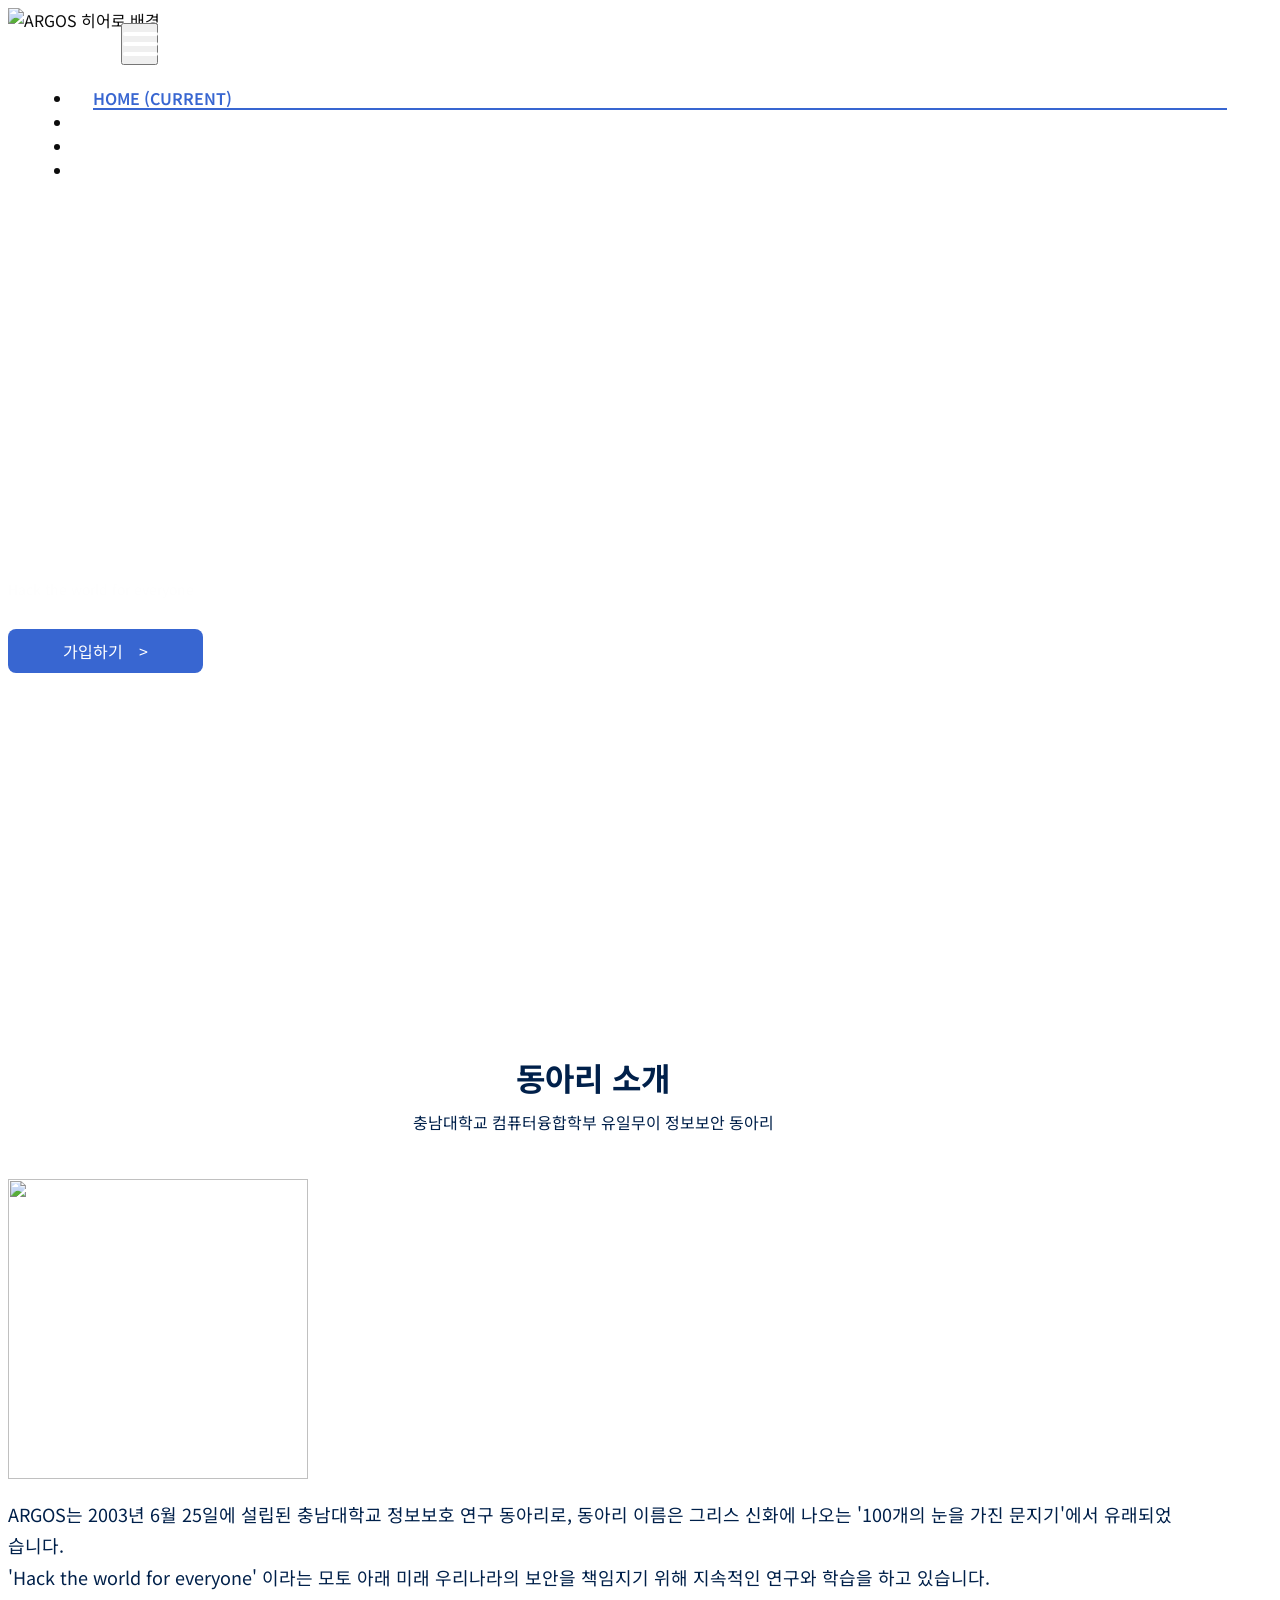
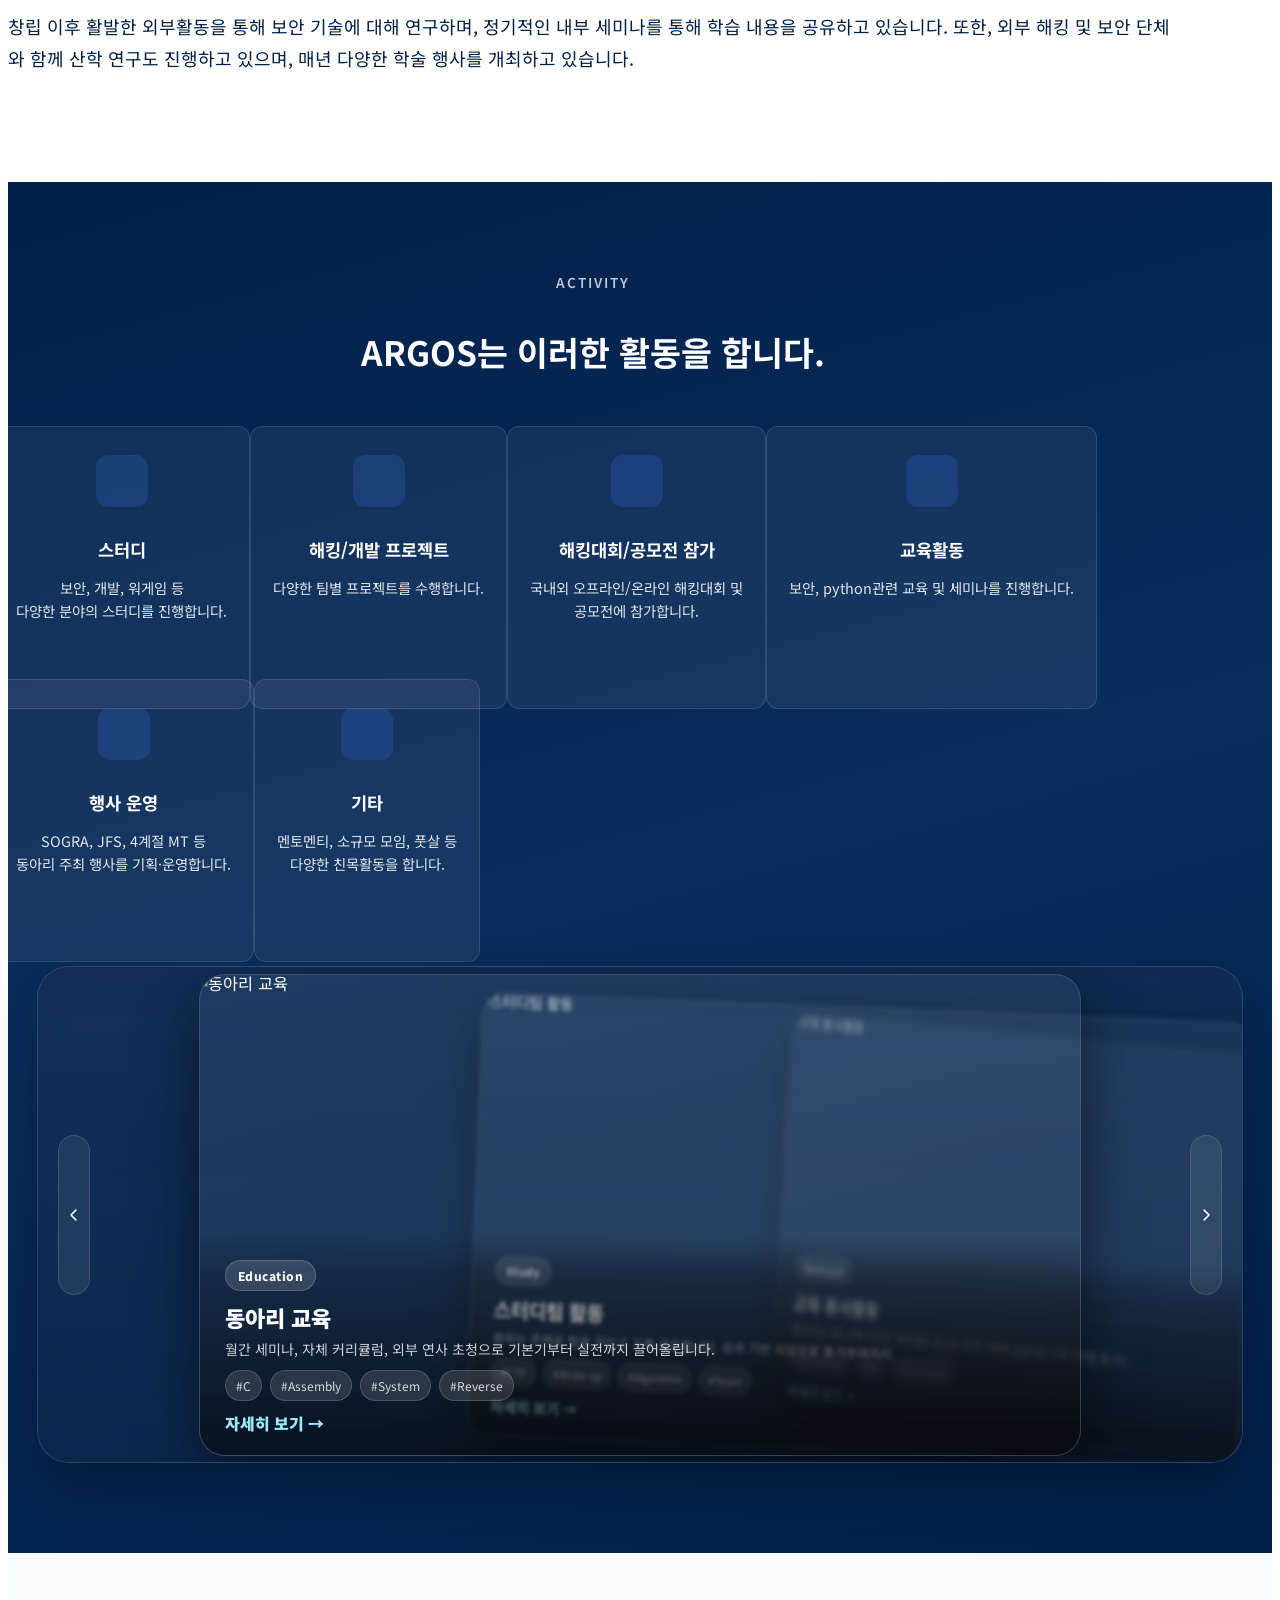
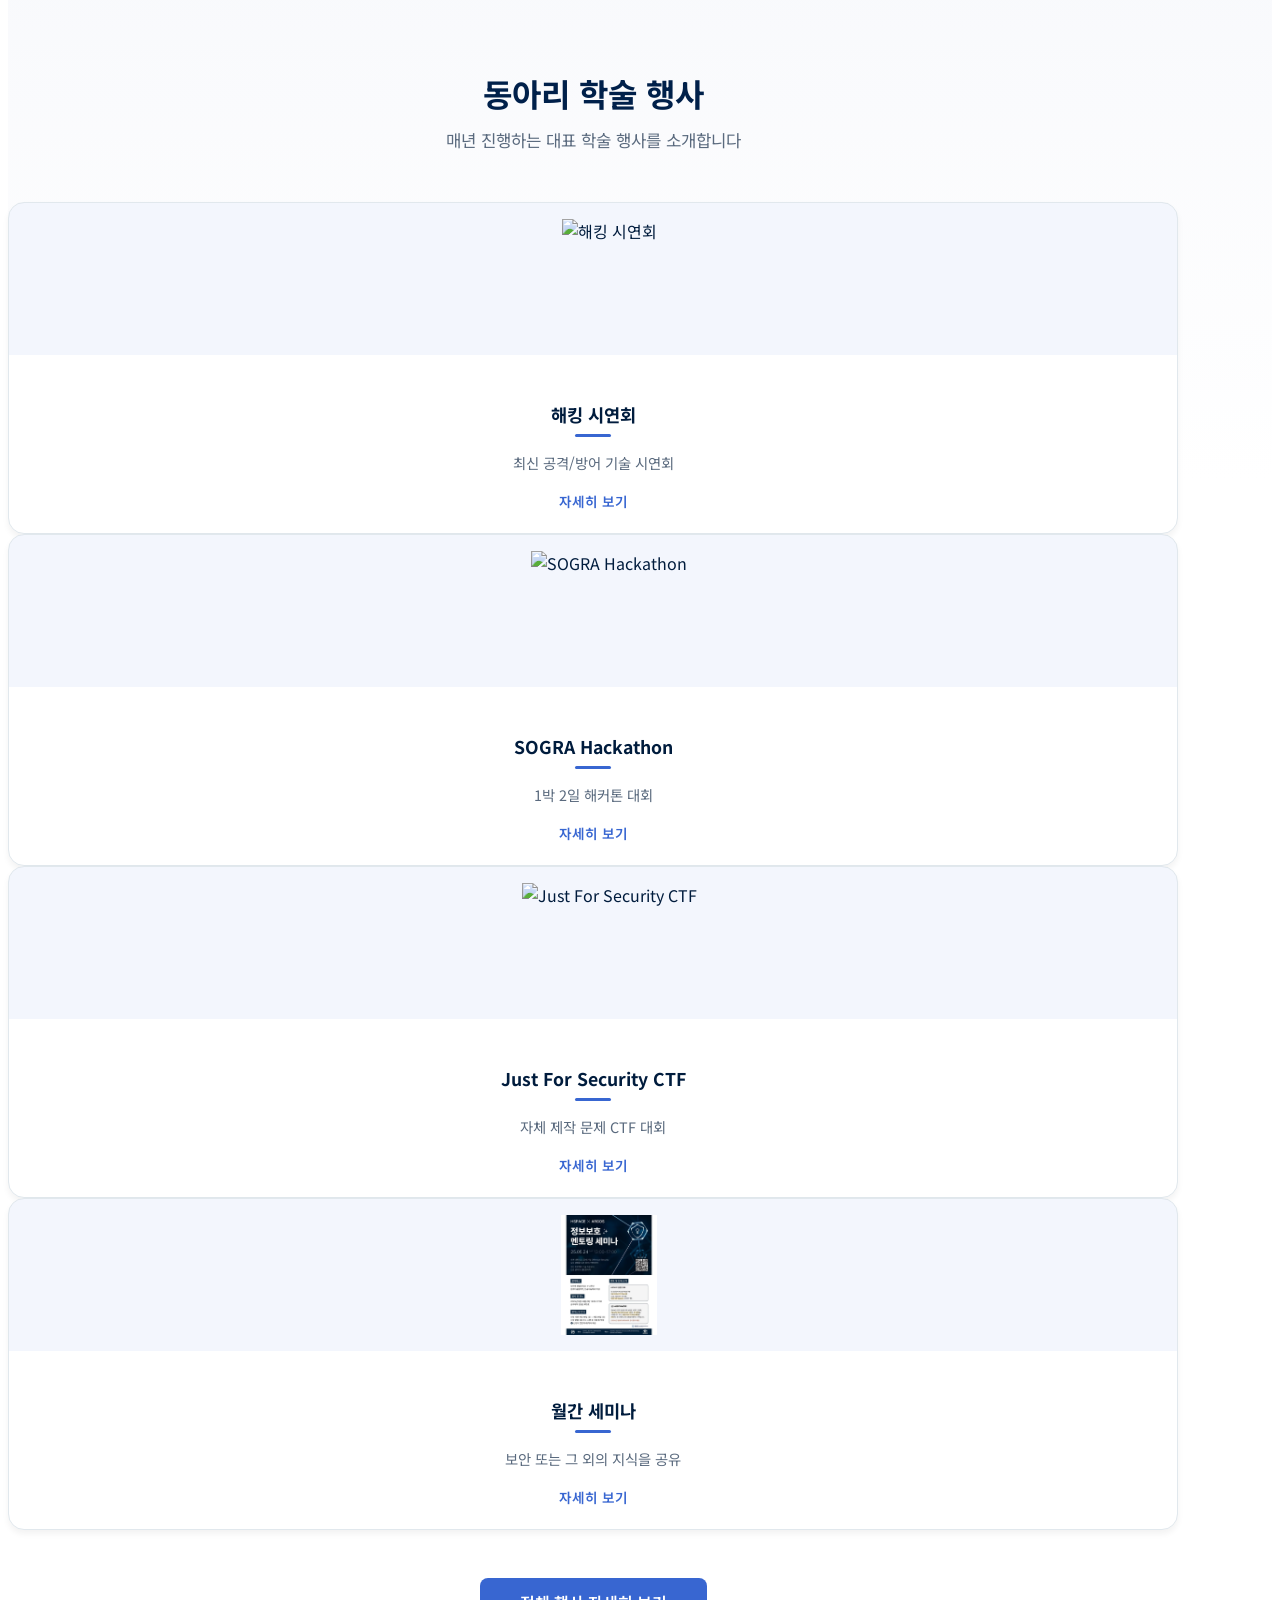
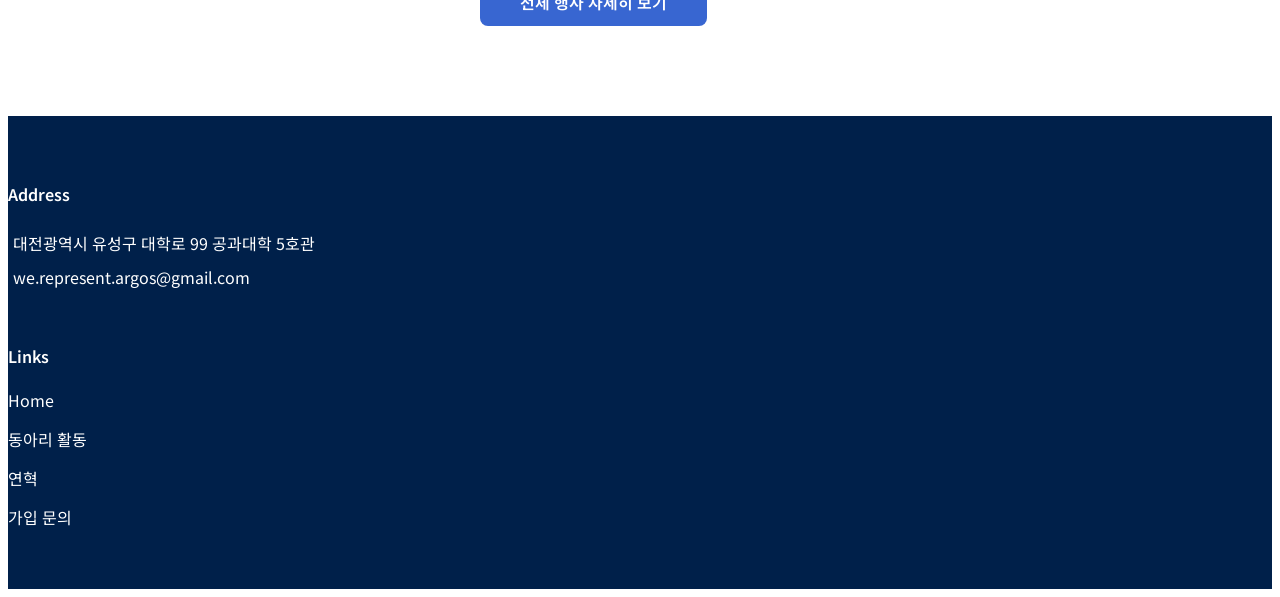
==== commit ab36be49: "대단히 많은 수정" ====
--- a/index.html
+++ b/index.html
@@ -2,34 +2,25 @@
 <html lang="ko">
 
 <head>
-  <!-- Basic -->
   <meta charset="utf-8" />
   <meta http-equiv="X-UA-Compatible" content="IE=edge" />
-  <!-- Mobile Metas -->
   <meta name="viewport" content="width=device-width, initial-scale=1, shrink-to-fit=no" />
-  <!-- Site Metas -->
   <meta name="keywords" content="ARGOS, 충남대, 정보보안, 동아리, CNU" />
   <meta name="description" content="충남대학교 정보보안 동아리 ARGOS - Hack the world for everyone" />
   <meta name="author" content="ARGOS" />
   <link rel="shortcut icon" href="https://cdn.jsdelivr.net/gh/4RG0S/2024-Spring-Homeless@main/images/logo_circle.png" type="image/png">
 
-  <title>ARGOS - 충남대 정보보안 동아리</title>
-
-  <!-- bootstrap core css -->
+  <title>ARGOS</title>
+
   <link rel="stylesheet" type="text/css" href="css/bootstrap.css" />
 
-  <!-- fonts style -->
   <link href="https://fonts.googleapis.com/css2?family=Noto+Sans+KR:wght@400;500;600;700&display=swap" rel="stylesheet">
 
-  <!--owl slider stylesheet -->
   <link rel="stylesheet" type="text/css" href="https://cdnjs.cloudflare.com/ajax/libs/OwlCarousel2/2.3.4/assets/owl.carousel.min.css" />
 
-  <!-- font awesome style -->
   <link href="css/font-awesome.min.css" rel="stylesheet" />
 
-  <!-- Custom styles for this template -->
   <link href="css/style.css" rel="stylesheet" />
-  <!-- responsive style -->
   <link href="css/responsive.css" rel="stylesheet" />
 
 </head>
@@ -44,7 +35,6 @@
       </div>
     </div>
 
-    <!-- header section strats -->
     <header class="header_section">
       <div class="container-fluid">
         <nav class="navbar navbar-expand-lg custom_nav-container ">
@@ -81,24 +71,13 @@
                 <a class="nav-link" href="history.html">연혁</a>
               </li>
               <li class="nav-item">
-                <a class="nav-link" href="https://open.kakao.com/o/sIllhT5f">가입 문의</a>
+                <a class="nav-link" href="inquiry.html">가입 문의</a>
               </li>
-              <!-- <li class="nav-item">
-                <a class="nav-link" href="#"> <i class="fa fa-user" aria-hidden="true"></i> Login</a>
-              </li> -->
-              <!-- <form class="form-inline">
-                <button class="btn  my-2 my-sm-0 nav_search-btn" type="submit">
-                  <i class="fa fa-search" aria-hidden="true"></i>
-                </button>
-              </form> -->
             </ul>
           </div>
         </nav>
       </div>
     </header>
-    <!-- end header section -->
-
-    <!-- slider section -->
     <section class="slider_section ">
       <div id="customCarousel1" class="carousel slide" data-ride="carousel">
         <div class="carousel-inner">
@@ -117,7 +96,7 @@
                       Hack the world for everyone
                     </p>
                     <div class="btn-box">
-                      <a href="https://open.kakao.com/o/sIllhT5f" class="btn1">
+                      <a href="inquiry.html" class="btn1">
                         가입하기&nbsp;&nbsp;&nbsp;&nbsp;>
                       </a>
                     </div>
@@ -135,13 +114,10 @@
       </div>
 
     </section>
-    <!-- end slider section -->
-  </div>
-
-
-  <!-- about section -->
-
-  <section class="about_section layout_padding section-reveal" data-reveal>
+    </div>
+
+
+  <section class="about_section layout_padding reveal-dramatic">
     <div class="container  ">
       <div class="heading_container heading_center">
         <h2>
@@ -174,69 +150,126 @@
     </div>
   </section>
 
-  <!-- end about section -->
-
-  
-  <!-- activity section -->
-
-  <section class="activity_section layout_padding section-reveal" data-reveal>
+  <section class="activity_section layout_padding">
     <div class="container">
       <div class="heading_container heading_center">
         <p class="activity_subtitle">Activity</p>
         <h2>ARGOS는 이러한 활동을 합니다.</h2>
       </div>
+      
       <div class="activity_grid row">
         <div class="col-12 col-md-6 col-lg-4 activity_item_wrap">
           <div class="activity_item">
             <div class="activity_item_icon"><i class="fa fa-book" aria-hidden="true"></i></div>
             <h5>스터디</h5>
-            <p>관심 분야별 스터디를 진행합니다. (더미 텍스트)</p>
+            <p>보안, 개발, 워게임 등<br>다양한 분야의 스터디를 진행합니다.</p>
           </div>
         </div>
         <div class="col-12 col-md-6 col-lg-4 activity_item_wrap">
           <div class="activity_item">
             <div class="activity_item_icon"><i class="fa fa-code" aria-hidden="true"></i></div>
             <h5>해킹/개발 프로젝트</h5>
-            <p>다양한 동기로 프로젝트를 수행합니다. (더미 텍스트)</p>
+            <p>다양한 팀별 프로젝트를 수행합니다.</p>
           </div>
         </div>
         <div class="col-12 col-md-6 col-lg-4 activity_item_wrap">
           <div class="activity_item">
             <div class="activity_item_icon"><i class="fa fa-trophy" aria-hidden="true"></i></div>
             <h5>해킹대회/공모전 참가</h5>
-            <p>국내외 해킹대회 및 공모전에 참가합니다. (더미 텍스트)</p>
+            <p>국내외 오프라인/온라인 해킹대회 및<br>공모전에 참가합니다.</p>
           </div>
         </div>
         <div class="col-12 col-md-6 col-lg-4 activity_item_wrap">
           <div class="activity_item">
             <div class="activity_item_icon"><i class="fa fa-shield" aria-hidden="true"></i></div>
-            <h5>보안 교육</h5>
-            <p>보안 관련 교육 및 세미나를 진행합니다. (더미 텍스트)</p>
+            <h5>교육활동</h5>
+            <p>보안, python관련 교육 및 세미나를 진행합니다.</p>
           </div>
         </div>
         <div class="col-12 col-md-6 col-lg-4 activity_item_wrap">
           <div class="activity_item">
             <div class="activity_item_icon"><i class="fa fa-calendar" aria-hidden="true"></i></div>
             <h5>행사 운영</h5>
-            <p>동아리 주최 행사를 기획·운영합니다. (더미 텍스트)</p>
+            <p>SOGRA, JFS, 4계절 MT 등<br>동아리 주최 행사를 기획·운영합니다.</p>
           </div>
         </div>
         <div class="col-12 col-md-6 col-lg-4 activity_item_wrap">
           <div class="activity_item">
             <div class="activity_item_icon"><i class="fa fa-users" aria-hidden="true"></i></div>
             <h5>기타</h5>
-            <p>소규모 모임, MT, 회식 등 다양한 활동을 합니다. (더미 텍스트)</p>
-          </div>
+            <p>멘토멘티, 소규모 모임, 풋살 등<br>다양한 친목활동을 합니다.</p>
+          </div>
+        </div>
+      </div>
+    </div>
+
+    <div class="container-fluid px-0 mt-2">
+      <div class="tc-wrap">
+        <div class="tc-stage" id="tcStage">
+          <div class="tc-bg" id="tcBg" aria-hidden="true"></div>
+
+          <div class="tc-cards" id="tcCards">
+            <article class="tc-card" data-img="images/edu1.png" data-link="education.html">
+              <img class="tc-media" src="images/edu1.png" alt="동아리 교육">
+              <div class="tc-overlay">
+                <div class="tc-pill">Education</div>
+                <h3 class="tc-title">동아리 교육</h3>
+                <p class="tc-desc">월간 세미나, 자체 커리큘럼, 외부 연사 초청으로 기본기부터 실전까지 끌어올립니다.</p>
+                <div class="tc-tags">
+                  <span>#C</span><span>#Assembly</span><span>#System</span><span>#Reverse</span>
+                </div>
+                <a class="tc-link" href="education.html">자세히 보기 →</a>
+              </div>
+            </article>
+
+            <article class="tc-card" data-img="images/study1.jpg" data-link="education.html">
+              <img class="tc-media" src="images/study1.jpg" alt="스터디팀 활동">
+              <div class="tc-overlay">
+                <div class="tc-pill">Study</div>
+                <h3 class="tc-title">스터디팀 활동</h3>
+                <p class="tc-desc">원하는 주제로 팀을 꾸리고 기록·공유합니다. 성과 기반 시상으로 동기부여까지.</p>
+                <div class="tc-tags">
+                  <span>#CTF</span><span>#Write-up</span><span>#Algorithm</span><span>#Team</span>
+                </div>
+                <a class="tc-link" href="education.html">자세히 보기 →</a>
+              </div>
+            </article>
+
+            <article class="tc-card is-volunteer" data-img="images/edu2.png" data-link="education.html">
+              <img class="tc-media" src="images/volunteer.png" alt="교육 봉사활동">
+              <div class="tc-overlay">
+                <div class="tc-pill">Outreach</div>
+                <h3 class="tc-title">교육 봉사활동</h3>
+                <p class="tc-desc">찾아가는 SW 교육기부단, 쏙쏙캠프 등으로 지역 사회에 실질적인 교육 기여를 합니다.</p>
+                <div class="tc-tags">
+                  <span>#Mentoring</span><span>#SW</span><span>#Community</span>
+                </div>
+                <a class="tc-link" href="education.html">자세히 보기 →</a>
+              </div>
+            </article>
+          </div>
+
+          <div class="tc-controls" aria-label="슬라이드 이동">
+            <button class="tc-arrow" type="button" id="tcPrev" aria-label="이전">
+              <svg viewBox="0 0 24 24" aria-hidden="true">
+                <path d="M14.5 5.5L8 12l6.5 6.5" fill="none" stroke="currentColor" stroke-width="2"
+                  stroke-linecap="round" stroke-linejoin="round" />
+              </svg>
+            </button>
+            <button class="tc-arrow" type="button" id="tcNext" aria-label="다음">
+              <svg viewBox="0 0 24 24" aria-hidden="true">
+                <path d="M9.5 5.5L16 12l-6.5 6.5" fill="none" stroke="currentColor" stroke-width="2"
+                  stroke-linecap="round" stroke-linejoin="round" />
+              </svg>
+            </button>
+          </div>
+
         </div>
       </div>
     </div>
   </section>
 
-  <!-- end activity section -->
-
-  <!-- conferences section -->
-
-  <section class="conferences_section layout_padding section-reveal" data-reveal>
+  <section class="conferences_section layout_padding">
     <div class="container">
       <div class="heading_container heading_center">
         <h2>동아리 학술 행사</h2>
@@ -289,10 +322,6 @@
       </div>
     </div>
   </section>
-
-  <!-- end conferences section -->
-
-  <!-- info section -->
 
   <section class="info_section layout_padding2">
     <div class="container">
@@ -338,7 +367,7 @@
               <a class="" href="history.html">
                 연혁
               </a>
-              <a class="" href="https://open.kakao.com/o/sIllhT5f">
+              <a class="" href="inquiry.html">
                 가입 문의
               </a>
             </div>
@@ -348,39 +377,99 @@
     </div>
   </section>
 
-  <!-- end info section -->
-
-  <!-- jQery -->
   <script type="text/javascript" src="js/jquery-3.4.1.min.js"></script>
-  <!-- popper js -->
   <script src="https://cdn.jsdelivr.net/npm/popper.js@1.16.0/dist/umd/popper.min.js" integrity="sha384-Q6E9RHvbIyZFJoft+2mJbHaEWldlvI9IOYy5n3zV9zzTtmI3UksdQRVvoxMfooAo" crossorigin="anonymous">
   </script>
-  <!-- bootstrap js -->
   <script type="text/javascript" src="js/bootstrap.js"></script>
-  <!-- owl slider -->
   <script type="text/javascript" src="https://cdnjs.cloudflare.com/ajax/libs/OwlCarousel2/2.3.4/owl.carousel.min.js">
   </script>
-  <!-- custom js -->
   <script type="text/javascript" src="js/custom.js"></script>
-  <!-- 섹션 스크롤 모션 (메인 페이지 전용) -->
+  
   <script>
-  (function(){
-    var s = document.querySelectorAll(".section-reveal");
-    if(!s.length) return;
-    function show(el){ el.classList.remove("section-reveal--hidden"); el.classList.add("is-visible"); }
-    function hide(el){ el.classList.add("section-reveal--hidden"); el.classList.remove("is-visible"); }
-    function inView(el){ var r=el.getBoundingClientRect(); return r.top < window.innerHeight*0.88; }
-    var io = new IntersectionObserver(function(entries){
-      entries.forEach(function(e){ e.isIntersecting ? show(e.target) : hide(e.target); });
-    }, { rootMargin: "0px 0px -8% 0px", threshold: 0 });
-    s.forEach(function(el){ inView(el) ? show(el) : hide(el); io.observe(el); });
-  })();
+    document.addEventListener("DOMContentLoaded", function () {
+      const targets = document.querySelectorAll(".reveal-dramatic");
+
+      const observer = new IntersectionObserver((entries, observer) => {
+        entries.forEach(entry => {
+          if (entry.isIntersecting) {
+            entry.target.classList.add("is-visible");
+            // 화면에 닿아서 작동한 직후 감시를 끕니다 (최초 1회 보장)
+            observer.unobserve(entry.target); 
+          }
+        });
+      }, { threshold: 0.2 }); // 요소가 20% 보일 때 발동
+
+      targets.forEach((target) => {
+        observer.observe(target);
+      });
+    });
   </script>
-  <!-- Google Map -->
+  <script>
+    (function () {
+      const stage = document.getElementById("tcStage");
+      const bg = document.getElementById("tcBg");
+      const cards = Array.from(document.querySelectorAll("#tcCards .tc-card"));
+      const prevBtn = document.getElementById("tcPrev");
+      const nextBtn = document.getElementById("tcNext");
+
+      if (!stage || !bg || cards.length === 0) return;
+
+      let idx = 0;
+
+      function clamp(v, a, b) { return Math.max(a, Math.min(b, v)); }
+
+      function setActiveClass() {
+        cards.forEach((c, i) => c.classList.toggle("is-active", i === idx));
+      }
+
+      function setBgFromActive() {
+        const src = cards[idx].getAttribute("data-img");
+        if (src) bg.style.backgroundImage = `url('${src}')`;
+      }
+
+      function apply() {
+        cards.forEach((card, i) => {
+          const rel = i - idx; // 드래그 변수 완전 삭제
+          const abs = Math.abs(rel);
+          const x = rel * 220;
+          const y = abs * 14;
+          const rotY = rel * -18;
+          const rotZ = rel * 2.2;
+          const scale = 1 - abs * 0.08;
+          const opacity = clamp(1 - abs * 0.20, 0, 1);
+          const blur = clamp(abs * 2.2, 0, 6);
+          const z = 3 - Math.round(abs);
+
+          card.style.zIndex = String(z);
+          card.style.opacity = String(opacity);
+          card.style.filter = `blur(${blur}px)`;
+          card.style.transform = `translateX(${x}px) translateY(${y}px) rotateY(${rotY}deg) rotateZ(${rotZ}deg) scale(${scale})`;
+        });
+      }
+
+      // 다음, 이전 카드 넘기기 로직
+      function goNext() { idx = (idx + 1) % cards.length; setActiveClass(); setBgFromActive(); apply(); }
+      function goPrev() { idx = (idx - 1 + cards.length) % cards.length; setActiveClass(); setBgFromActive(); apply(); }
+
+      // 버튼 클릭 이벤트만 남김
+      if (nextBtn) nextBtn.addEventListener("click", goNext);
+      if (prevBtn) prevBtn.addEventListener("click", goPrev);
+
+      // (선택) 키보드 좌우 화살표로 넘기는 기능은 살려두었습니다.
+      window.addEventListener("keydown", (e) => {
+        if (e.key === "ArrowRight") goNext();
+        if (e.key === "ArrowLeft") goPrev();
+      });
+
+      // 초기 셋팅
+      setActiveClass();
+      setBgFromActive();
+      apply();
+    })();
+  </script>
+  
   <script src="https://maps.googleapis.com/maps/api/js?key=AIzaSyCh39n5U-4IoWpsVGUHWdqB6puEkhRLdmI&callback=myMap">
   </script>
-  <!-- End Google Map -->
-
-</body>
+  </body>
 
 </html>
--- a/css/style.css
+++ b/css/style.css
@@ -5,18 +5,18 @@
   scroll-behavior: smooth;
 }
 
-/* 섹션 전환 모션: 스크롤 내리면 각 섹션이 올라오는 듯한 모션 */
-.section-reveal {
-  will-change: transform, opacity;
-  transition: opacity 0.6s ease-out, transform 0.6s ease-out;
-}
-.section-reveal.section-reveal--hidden {
-  opacity: 0 !important;
-  transform: translateY(50px) !important;
-}
-.section-reveal.is-visible {
-  opacity: 1 !important;
-  transform: translateY(0) !important;
+/* =========================================
+   동아리 소개 애니메이션 (묵직하고 느리게, 최초 1회)
+========================================= */
+.reveal-dramatic {
+  opacity: 0;
+  transform: translateY(150px);
+  transition: opacity 1.5s ease-out, transform 1.8s cubic-bezier(0.1, 1, 0.3, 1);
+  will-change: opacity, transform;
+}
+.reveal-dramatic.is-visible {
+  opacity: 1;
+  transform: translateY(0);
 }
 
 body {
@@ -115,9 +115,9 @@
   -webkit-box-direction: normal;
       -ms-flex-direction: column;
           flex-direction: column;
-  padding-top: 70px;
-}
-
+}
+
+/* (히어로 배경 이미지 코드는 기존과 동일하게 유지) */
 .hero_area .hero_bg_box {
   position: absolute;
   top: 0;
@@ -149,27 +149,28 @@
 
 .sub_page .hero_area {
   min-height: auto;
-  background: linear-gradient(130deg, #231a6f, #0f054c);
+  padding: 0px 0;
+  background: #0a0a43;
 }
 
 .sub_page .hero_area .hero_bg_box {
   display: none;
 }
 
+/* 💡 핵심: 상단바를 투명하게 만들고 고정을 풂 */
 .header_section {
-  position: fixed;
-  top: 0;
-  left: 0;
-  right: 0;
+  width: 100%;
   z-index: 1030;
+  padding: 15px 0; /* 옛날처럼 여유 있는 두께로 원상복구 */
+  background-color: transparent; /* 배경을 완전히 투명하게 뚫어버림 */
+  
+  /* 기존에 있던 position: fixed; 와 top:0; 등은 삭제했습니다 */
+}
+
+/* 서브페이지(연혁, 문의 등) 상단바는 이미지가 없으므로 남색 유지 */
+.sub_page .header_section {
   padding: 15px 0;
-  background: linear-gradient(165deg, #00204a 0%, #0a2d5c 50%, #00204a 100%);
-  -webkit-transition: box-shadow 0.2s ease;
-  transition: box-shadow 0.2s ease;
-}
-
-.sub_page .header_section {
-  background: linear-gradient(165deg, #00204a 0%, #0a2d5c 50%, #00204a 100%);
+  background: #0a0a43;
 }
 
 .header_section .container-fluid {
@@ -191,149 +192,127 @@
   margin-left: auto;
 }
 
+/* =========================================
+   1. 기본 메뉴 부드러운 언더라인 효과 복구
+========================================= */
+.custom_nav-container .navbar-nav .nav-item { 
+  position: relative; 
+}
+
 .custom_nav-container .navbar-nav .nav-item .nav-link {
-  padding: 5px 20px;
-  color: #ffffff;
+  padding: 5px 20px; 
+  color: #ffffff; 
+  text-align: center; 
+  text-transform: uppercase;
+  border-radius: 5px; 
+  transition: all 0.3s;
+}
+
+/* 밑줄 기본 상태 (가운데에 점처럼 숨어있음) */
+.custom_nav-container .navbar-nav .nav-item .nav-link::after {
+  content: ""; 
+  position: absolute; 
+  bottom: 0; 
+  left: 50%; 
+  width: 0; 
+  height: 2px;
+  background: #3866d1; 
+  transform: translateX(-50%); 
+  transition: width 0.3s ease-in-out;
+}
+
+/* 마우스 올렸을 때 파란 글자 + 밑줄 쫙 늘어남 */
+.custom_nav-container .navbar-nav .nav-item:hover .nav-link, 
+.custom_nav-container .navbar-nav .nav-item.active .nav-link { 
+  color: #3866d1; 
+}
+.custom_nav-container .navbar-nav .nav-item:hover .nav-link::after,
+.custom_nav-container .navbar-nav .nav-item.active .nav-link::after { 
+  width: calc(100% - 40px); 
+}
+.custom_nav-container .navbar-nav .nav-item.active .nav-link { 
+  font-weight: 600; 
+}
+
+.custom_nav-container .nav_search-btn { width: 35px; height: 35px; padding: 0; border: none; color: #ffffff; }
+.custom_nav-container .nav_search-btn:hover { color: #3866d1; }
+.custom_nav-container .navbar-toggler { outline: none; padding: 0; width: 37px; height: 42px; -webkit-transition: all 0.3s; transition: all 0.3s; }
+.custom_nav-container .navbar-toggler span { display: block; width: 35px; height: 4px; background-color: #ffffff; margin: 7px 0; -webkit-transition: all 0.3s; transition: all 0.3s; position: relative; border-radius: 5px; }
+.custom_nav-container .navbar-toggler span::before, .custom_nav-container .navbar-toggler span::after { content: ""; position: absolute; left: 0; height: 100%; width: 100%; background-color: #ffffff; top: -10px; border-radius: 5px; -webkit-transition: all 0.3s; transition: all 0.3s; }
+.custom_nav-container .navbar-toggler span::after { top: 10px; }
+.custom_nav-container .navbar-toggler[aria-expanded="true"] { -webkit-transform: rotate(360deg); transform: rotate(360deg); }
+.custom_nav-container .navbar-toggler[aria-expanded="true"] span { -webkit-transform: rotate(45deg); transform: rotate(45deg); }
+.custom_nav-container .navbar-toggler[aria-expanded="true"] span::before, .custom_nav-container .navbar-toggler[aria-expanded="true"] span::after { -webkit-transform: rotate(90deg); transform: rotate(90deg); top: 0; }
+
+
+/* =========================================
+   2. 하위 메뉴(드롭다운) 반투명 글래스모피즘 복구
+========================================= */
+.navbar-nav .nav-item ul {
+  visibility: hidden;
+  opacity: 0;
+  position: absolute;
+  top: 100%;
+  left: 50%;
+  transform: translate(-50%, 15px); /* 살짝 아래에서 대기 */
+  
+  background-color: rgba(10, 10, 67, 0.95); /* ARGOS 남색 베이스 반투명 */
+  backdrop-filter: blur(10px);
+  -webkit-backdrop-filter: blur(10px);
+  
+  list-style-type: none;
+  padding: 10px 0;
+  margin: 0;
+  width: max-content;
+  min-width: 160px;
   text-align: center;
-  text-transform: uppercase;
-  border-radius: 5px;
-  -webkit-transition: all 0.3s;
-  transition: all 0.3s;
-}
-
-.custom_nav-container .navbar-nav .nav-item:hover .nav-link, .custom_nav-container .navbar-nav .nav-item.active .nav-link {
-  color: #3866d1;
-}
-
-.custom_nav-container .navbar-nav .nav-item.active .nav-link {
-  font-weight: 600;
-}
-
-.custom_nav-container .nav_search-btn {
-  width: 35px;
-  height: 35px;
-  padding: 0;
-  border: none;
-  color: #ffffff;
-}
-
-.custom_nav-container .nav_search-btn:hover {
-  color: #3866d1;
-}
-
-.custom_nav-container .navbar-toggler {
-  outline: none;
-}
-
-.custom_nav-container .navbar-toggler {
-  padding: 0;
-  width: 37px;
-  height: 42px;
-  -webkit-transition: all 0.3s;
-  transition: all 0.3s;
-}
-
-.custom_nav-container .navbar-toggler span {
-  display: block;
-  width: 35px;
-  height: 4px;
-  background-color: #ffffff;
-  margin: 7px 0;
-  -webkit-transition: all 0.3s;
-  transition: all 0.3s;
-  position: relative;
-  border-radius: 5px;
-  transition: all 0.3s;
-}
-
-.custom_nav-container .navbar-toggler span::before, .custom_nav-container .navbar-toggler span::after {
-  content: "";
+  border-radius: 12px;
+  box-shadow: 0 15px 35px rgba(0,0,0,0.2);
+  border: 1px solid rgba(255,255,255,0.08);
+  z-index: 999;
+  
+  transition: all 0.3s cubic-bezier(0.25, 0.8, 0.25, 1);
+}
+
+/* 마우스 내릴 때 창이 사라지는 문제 해결 (투명한 다리 생성) */
+.navbar-nav .nav-item ul::before {
+  content: '';
   position: absolute;
+  top: -20px;
   left: 0;
-  height: 100%;
   width: 100%;
-  background-color: #ffffff;
-  top: -10px;
-  border-radius: 5px;
-  -webkit-transition: all 0.3s;
-  transition: all 0.3s;
-}
-
-.custom_nav-container .navbar-toggler span::after {
-  top: 10px;
-}
-
-.custom_nav-container .navbar-toggler[aria-expanded="true"] {
-  -webkit-transform: rotate(360deg);
-          transform: rotate(360deg);
-}
-
-.custom_nav-container .navbar-toggler[aria-expanded="true"] span {
-  -webkit-transform: rotate(45deg);
-          transform: rotate(45deg);
-}
-
-.custom_nav-container .navbar-toggler[aria-expanded="true"] span::before, .custom_nav-container .navbar-toggler[aria-expanded="true"] span::after {
-  -webkit-transform: rotate(90deg);
-          transform: rotate(90deg);
-  top: 0;
-}
-
-/* 하위 메뉴 css - 상단 배너와 같은 톤, 부모 메뉴 아래 중앙 정렬 */
-
-.navbar-nav .nav-item {
-  position: relative;
-}
-
-.navbar-nav .nav-item ul,
-.navbar-nav .nav-item.active ul {
-  display: none;
-  position: absolute;
-  left: 50%;
-  -webkit-transform: translateX(-50%);
-          transform: translateX(-50%);
-  top: 100%;
-  margin-top: 2px;
-  background: linear-gradient(165deg, #00204a 0%, #0a2d5c 100%);
-  list-style-type: none;
-  padding: 12px 0 10px 0;
-  margin-left: 0;
-  width: auto;
-  min-width: 180px;
-  text-align: center;
-  border-radius: 0 0 8px 8px;
-  box-shadow: 0 8px 20px rgba(0, 32, 74, 0.4);
-}
-
-.navbar-nav .nav-item ul li a,
-.navbar-nav .nav-item.active ul li a {
-  color: #00204a;
-}
-
-.navbar-nav .nav-item ul li a:hover,
-.navbar-nav .nav-item.active ul li a:hover {
-  color: #00204a;
-}
-
-.navbar-nav .nav-item ul li a.nav-link,
-.navbar-nav .nav-item.active ul li a.nav-link {
-  color: #fff !important;
-  padding: 5px 20px !important;
-  text-transform: uppercase !important;
-  border-radius: 5px !important;
-  -webkit-transition: all 0.3s !important;
-  transition: all 0.3s !important;
-}
-
+  height: 20px;
+}
+
+/* 마우스를 올렸을 때 드롭다운 등장 */
 .navbar-nav .nav-item:hover ul,
-.navbar-nav .nav-item.active:hover ul,
-.navbar-nav .nav-item.active ul {
-  display: block;
-}
-
-.navbar-nav .nav-item ul li a.nav-link:hover,
-.navbar-nav .nav-item.active ul li a.nav-link:hover {
-  color: #3866d1 !important;
+.navbar-nav .nav-item.active:hover ul { 
+  visibility: visible;
+  opacity: 1;
+  transform: translate(-50%, 5px); /* 위로 살짝 올라오며 안착 */
+}
+
+/* 드롭다운 안의 개별 메뉴 디자인 */
+.navbar-nav .nav-item ul li a.nav-link { 
+  color: #e0e0e0 !important; 
+  padding: 10px 20px !important; 
+  text-transform: uppercase !important; 
+  border-radius: 8px !important; 
+  transition: all 0.2s ease !important;
+  font-size: 14px;
+  margin: 0 10px;
+  display: block; 
+}
+
+/* 드롭다운 하위 메뉴 호버 시 박스 배경색 변경 */
+.navbar-nav .nav-item ul li a.nav-link:hover { 
+  color: #ffffff !important; 
+  background-color: rgba(255, 255, 255, 0.1) !important; 
+}
+
+/* 하위 메뉴에는 파란색 밑줄 안 생기게 차단 */
+.custom_nav-container .navbar-nav .nav-item ul li a.nav-link::after {
+  display: none !important;
 }
 
 /*end header section*/
@@ -369,12 +348,12 @@
 
 .slider_section .detail-box .slider_subtitle {
   color: #ffffff;
-  font-size: 1.1rem;
+  font-size: 1.4rem;
   font-weight: 500;
 }
 
 .slider_section .detail-box h1 {
-  font-size: 3rem;
+  font-size: 7rem;
   font-weight: bold;
   text-transform: uppercase;
   margin-bottom: 15px;
@@ -540,14 +519,14 @@
   display: block;
   height: 100%;
   padding: 0;
-  background: #ffffff;
-  border: 1px solid rgba(0, 32, 74, 0.08);
+  background: #ffffff; 
+  border: 1px solid #e1e8ed; 
   border-radius: 16px;
   text-align: center;
-  color: #00204a;
+  color: #001c3d; 
   text-decoration: none;
   overflow: hidden;
-  box-shadow: 0 4px 20px rgba(0, 32, 74, 0.06);
+  box-shadow: 0 4px 6px rgba(0, 0, 0, 0.05); 
   -webkit-transition: all 0.3s ease;
   transition: all 0.3s ease;
 }
@@ -1004,6 +983,69 @@
 
 .activity_section .box p {
   margin-bottom: 0;
+}
+
+.tc-wrap { margin-top: 34px; display: flex; justify-content: center; }
+
+.tc-stage {
+  position: relative; 
+  width: calc(100% - 60px); 
+  max-width: 1400px; 
+  height: clamp(450px, 55vh, 600px); 
+  border-radius: 32px; 
+  overflow: hidden; 
+  background: rgba(255, 255, 255, 0.05) !important; 
+  backdrop-filter: blur(15px);
+  -webkit-backdrop-filter: blur(15px);
+  border: 1px solid rgba(255, 255, 255, 0.1); 
+  box-shadow: 0 25px 50px rgba(0, 0, 0, 0.3);
+  user-select: none; touch-action: pan-y; perspective: 1400px;
+}
+
+.tc-bg { position: absolute; inset: -30%; background-size: cover; background-position: center; filter: blur(18px) saturate(1.1); transform: scale(1.15); opacity: 0.55; z-index: 0; }
+.tc-bg:after { content: ""; position: absolute; inset: 0; background: linear-gradient(180deg, rgba(7,26,51,0.35) 0%, rgba(7,26,51,0.55) 45%, rgba(7,26,51,0.80) 100%); }
+
+.tc-cards { position: absolute; inset: 0; display: flex; align-items: center; justify-content: center; z-index: 1; }
+
+.tc-card {
+  position: absolute; 
+  width: min(880px, 84%); 
+  height: clamp(480px, 40vh, 380px); 
+  border-radius: 26px; 
+  overflow: hidden; 
+  transform-style: preserve-3d; 
+  box-shadow: 0 20px 60px rgba(0,0,0,0.5); 
+  border: 1px solid rgba(255,255,255,0.12); 
+  background: rgba(255,255,255,0.06); 
+  will-change: transform, filter, opacity; 
+  pointer-events: none;  
+  transition: transform 0.4s cubic-bezier(0.2, 0.8, 0.2, 1), filter 0.4s ease, opacity 0.4s ease;
+}
+.tc-card.is-active { pointer-events: auto; }
+.tc-media { width: 100%; height: 100%; object-fit: cover; display: block; transform: scale(1.02); }
+
+.tc-overlay { position: absolute; left: 0; right: 0; bottom: 0; padding: 25px 25px 20px; color: #fff; background: linear-gradient(180deg, rgba(0,0,0,0) 0%, rgba(0,0,0,0.22) 18%, rgba(0,0,0,0.65) 100%); }
+.tc-pill { display: inline-block; padding: 6px 12px; border-radius: 999px; font-size: 12px; font-weight: 800; letter-spacing: .04em; background: rgba(255,255,255,0.14); border: 1px solid rgba(255,255,255,0.18); }
+.tc-title { margin-top: 10px; margin-bottom: 6px; font-size: clamp(22px, 1.6vw, 28px); font-weight: 900; color: #fff; }
+.tc-desc { margin: 0 0 10px; font-size: clamp(14px, 1.05vw, 17px); color: rgba(255,255,255,0.80); line-height: 1.5; }
+.tc-tags { display: flex; flex-wrap: wrap; gap: 8px; margin-bottom: 10px; }
+.tc-tags span { font-size: 12px; padding: 6px 10px; border-radius: 999px; background: rgba(255,255,255,0.12); border: 1px solid rgba(255,255,255,0.16); color: rgba(255,255,255,0.82); }
+.tc-link { font-weight: 900; color: #9fe7ff; text-decoration: none; position: relative; z-index: 2; }
+.tc-link:hover { text-decoration: underline; }
+
+.tc-controls { position: absolute; left: 20px; right: 20px; top: 50%; transform: translateY(-50%); display: flex; justify-content: space-between; align-items: center; z-index: 9999; pointer-events: none; }
+.tc-controls > button { pointer-events: auto; }
+.tc-arrow { width: 32px; height: 160px; border-radius: 999px; background: rgba(255,255,255,0.08); border: 1px solid rgba(255,255,255,0.12); color: #fff; display: grid; place-items: center; padding: 0; cursor: pointer; transition: transform .12s ease, background .12s ease, border-color .12s ease; }
+.tc-arrow svg { width: 18px; height: 18px; pointer-events: none; }
+.tc-arrow:hover { background: rgba(255,255,255,0.14); border-color: rgba(255,255,255,0.2); transform: translateY(-1px); }
+.tc-hint { position: absolute; left: 0; right: 0; bottom: 14px; text-align: center; font-size: 12px; color: rgba(255,255,255,0.5); z-index: 9999; pointer-events: none; }
+
+@media (max-width: 767px) { 
+  .activity_taskchanger { padding-bottom: 60px; }
+  .tc-stage { width: calc(100% - 30px); height: 480px; border-radius: 20px; } 
+  .tc-card { width: min(580px, 88%); height: 320px; border-radius: 18px; } 
+  .tc-arrow { width: 28px; height: 28px; border-radius: 5px; } 
+  .tc-arrow svg { width: 12px; height: 12px; } 
 }
 
 .info_section {
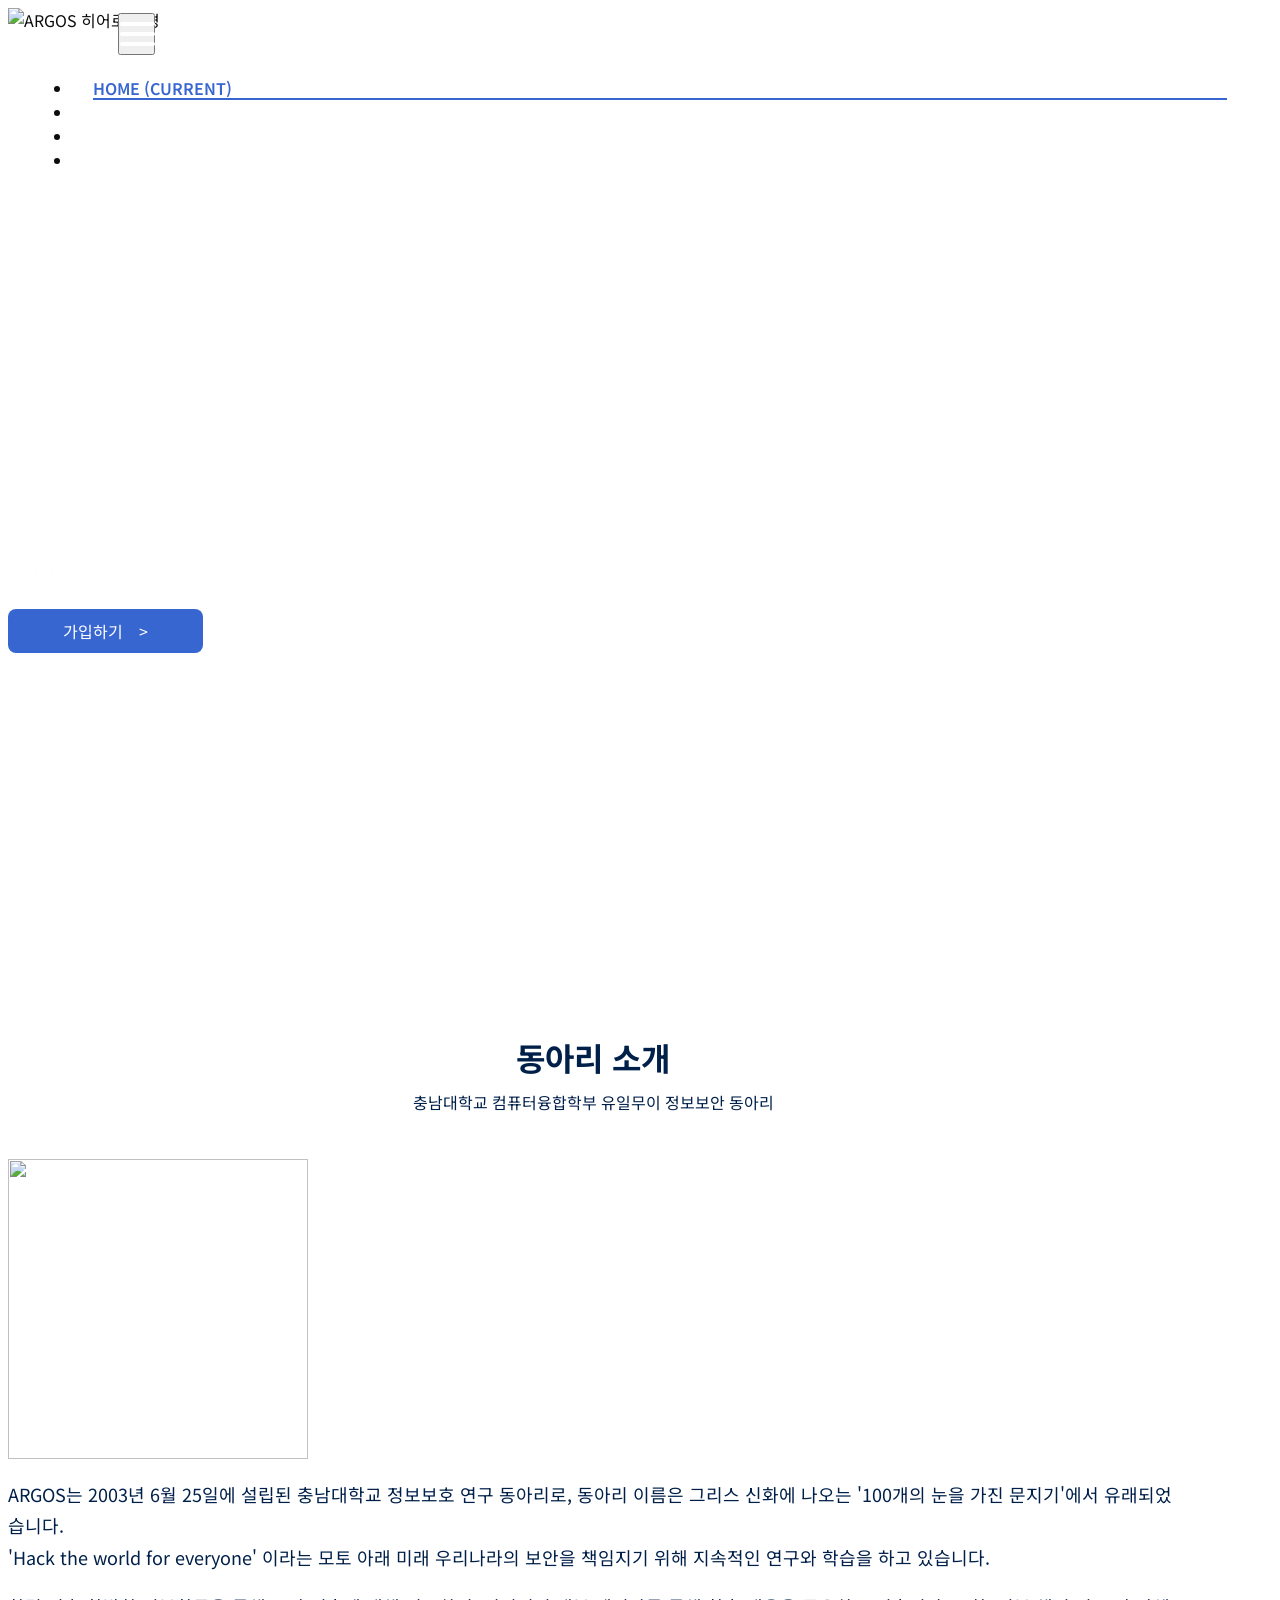
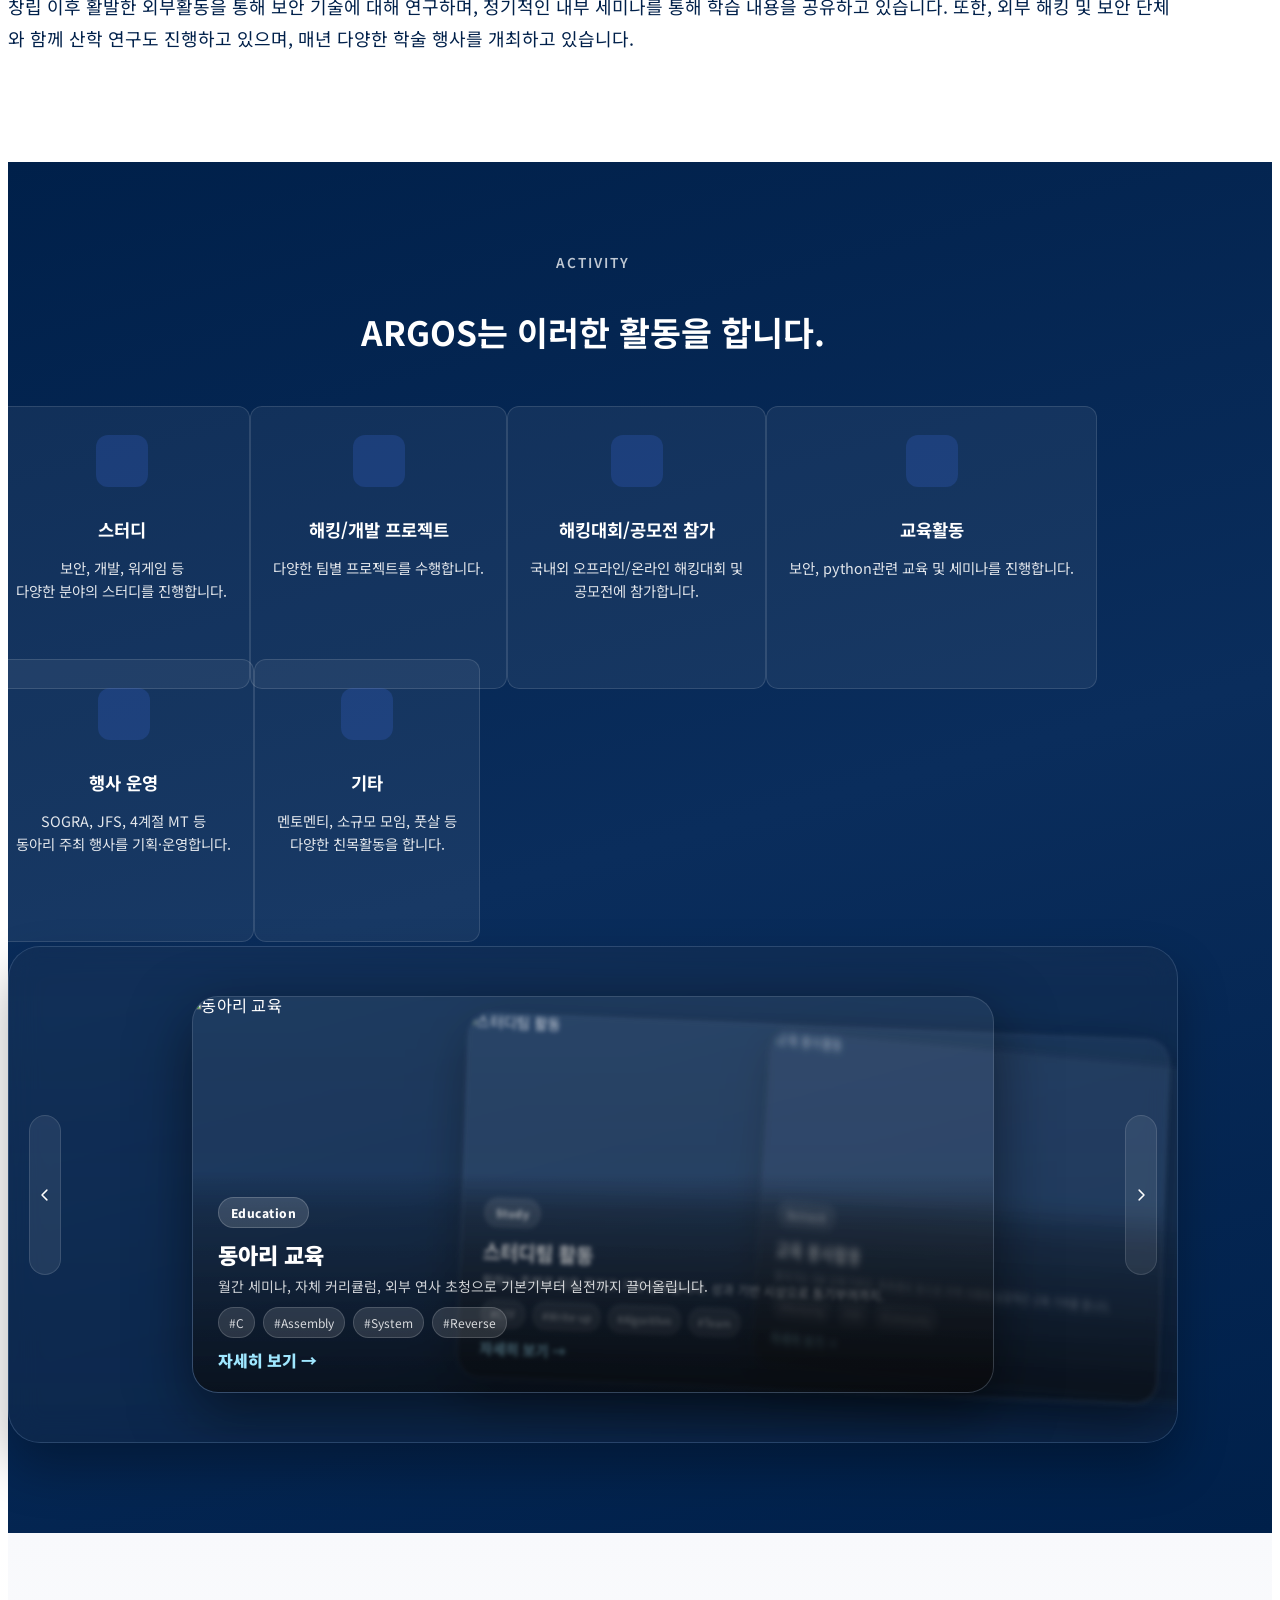
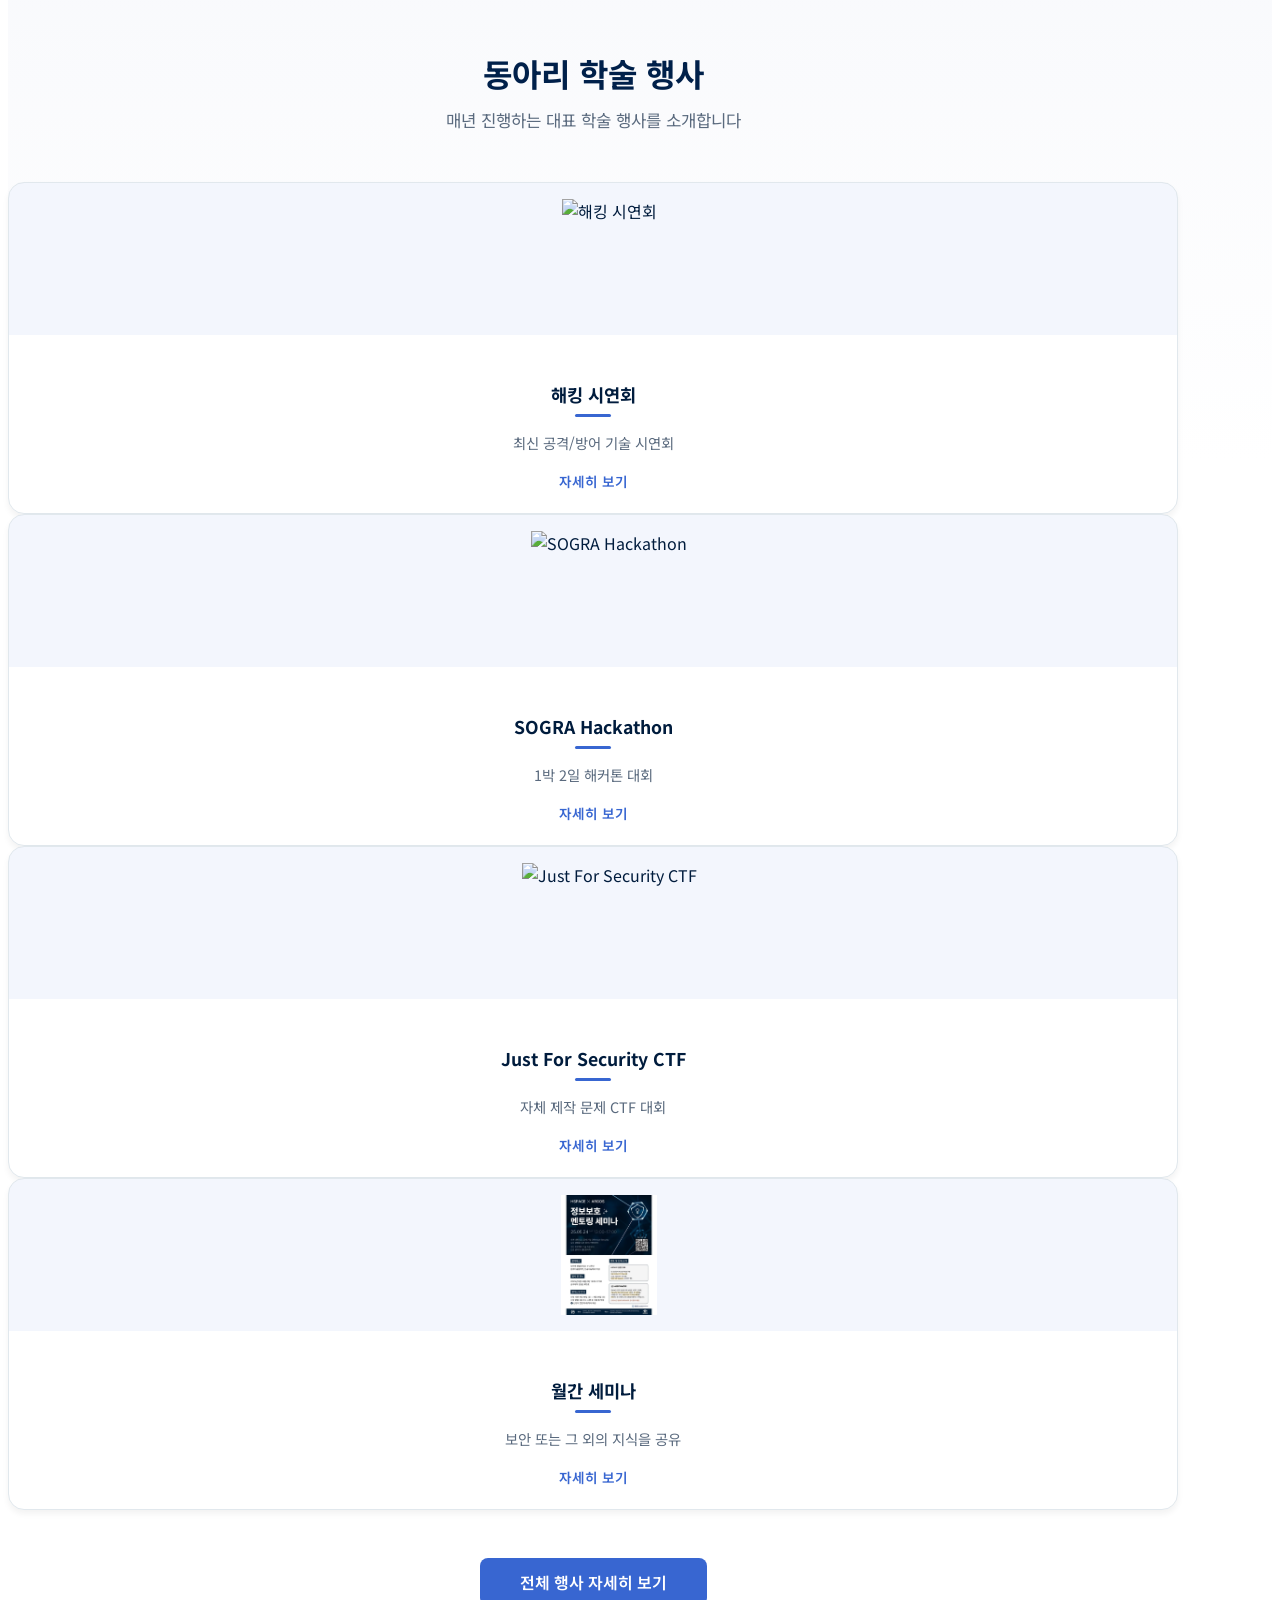
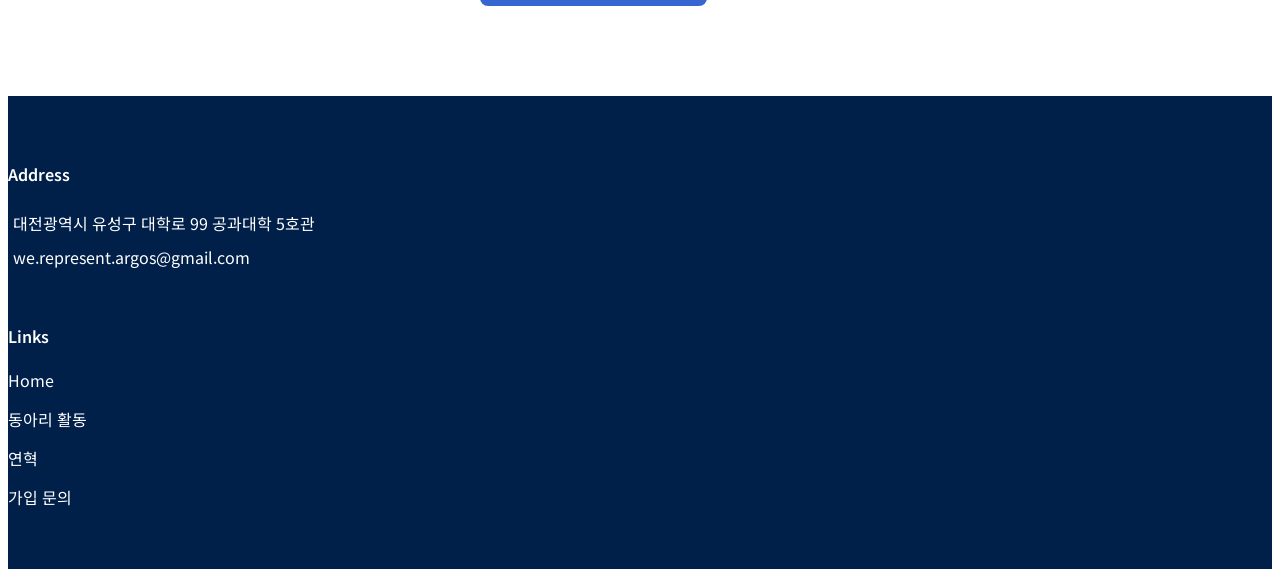
==== commit 4f3c09fe: "연혁 수정" ====
--- a/index.html
+++ b/index.html
@@ -13,22 +13,16 @@
   <title>ARGOS</title>
 
   <link rel="stylesheet" type="text/css" href="css/bootstrap.css" />
-
   <link href="https://fonts.googleapis.com/css2?family=Noto+Sans+KR:wght@400;500;600;700&display=swap" rel="stylesheet">
-
   <link rel="stylesheet" type="text/css" href="https://cdnjs.cloudflare.com/ajax/libs/OwlCarousel2/2.3.4/assets/owl.carousel.min.css" />
-
   <link href="css/font-awesome.min.css" rel="stylesheet" />
-
   <link href="css/style.css" rel="stylesheet" />
   <link href="css/responsive.css" rel="stylesheet" />
-
 </head>
 
 <body>
 
   <div class="hero_area">
-
     <div class="hero_bg_box">
       <div class="bg_img_box">
         <img src="images/hero-bg.png" alt="ARGOS 히어로 배경"> 
@@ -39,9 +33,7 @@
       <div class="container-fluid">
         <nav class="navbar navbar-expand-lg custom_nav-container ">
           <a class="navbar-brand" href="index.html">
-            <span>
-              ARGOS
-            </span>
+            <span>ARGOS</span>
           </a>
 
           <button class="navbar-toggler" type="button" data-toggle="collapse" data-target="#navbarSupportedContent" aria-controls="navbarSupportedContent" aria-expanded="false" aria-label="Toggle navigation">
@@ -56,15 +48,9 @@
               <li class="nav-item">
                 <a class="nav-link" href="education.html">동아리 활동</a>
                 <ul>
-                  <li>
-                      <a href="seminar.html" class="nav-link">정기 세미나</a>
-                  </li>
-                  <li>
-                      <a href="hack.html" class="nav-link">해킹 시연회</a>
-                  </li>
-                  <li>
-                      <a href="hackathon.html" class="nav-link">SOGRA Hackathon</a>
-                  </li>
+                  <li><a href="seminar.html" class="nav-link">정기 세미나</a></li>
+                  <li><a href="hack.html" class="nav-link">해킹 시연회</a></li>
+                  <li><a href="hackathon.html" class="nav-link">SOGRA Hackathon</a></li>
               </ul>
               </li>
               <li class="nav-item">
@@ -78,6 +64,7 @@
         </nav>
       </div>
     </header>
+
     <section class="slider_section ">
       <div id="customCarousel1" class="carousel slide" data-ride="carousel">
         <div class="carousel-inner">
@@ -86,19 +73,11 @@
               <div class="row">
                 <div class="col-md-6 ">
                   <div class="detail-box">
-                    <h2 class="slider_subtitle">
-                      충남대학교 정보보안 동아리
-                    </h2>
-                    <h1>
-                      ARGOS
-                    </h1>
-                    <p>
-                      Hack the world for everyone
-                    </p>
+                    <h2 class="slider_subtitle">충남대학교 정보보안 동아리</h2>
+                    <h1>ARGOS</h1>
+                    <p>Hack the world for everyone</p>
                     <div class="btn-box">
-                      <a href="inquiry.html" class="btn1">
-                        가입하기&nbsp;&nbsp;&nbsp;&nbsp;>
-                      </a>
+                      <a href="inquiry.html" class="btn1">가입하기&nbsp;&nbsp;&nbsp;&nbsp;></a>
                     </div>
                   </div>
                 </div>
@@ -112,20 +91,14 @@
           </div>
         </div>
       </div>
-
     </section>
-    </div>
-
+  </div>
 
   <section class="about_section layout_padding reveal-dramatic">
     <div class="container  ">
       <div class="heading_container heading_center">
-        <h2>
-          동아리 소개
-        </h2>
-        <p>
-          충남대학교 컴퓨터융합학부 유일무이 정보보안 동아리
-        </p>
+        <h2>동아리 소개</h2>
+        <p>충남대학교 컴퓨터융합학부 유일무이 정보보안 동아리</p>
       </div>
       <div class="row">
         <div class="col-md-6 ">
@@ -201,10 +174,8 @@
           </div>
         </div>
       </div>
-    </div>
-
-    <div class="container-fluid px-0 mt-2">
-      <div class="tc-wrap">
+
+      <div class="tc-wrap mt-5">
         <div class="tc-stage" id="tcStage">
           <div class="tc-bg" id="tcBg" aria-hidden="true"></div>
 
@@ -235,7 +206,7 @@
               </div>
             </article>
 
-            <article class="tc-card is-volunteer" data-img="images/edu2.png" data-link="education.html">
+            <article class="tc-card is-volunteer" data-img="images/volunteer.png" data-link="education.html">
               <img class="tc-media" src="images/volunteer.png" alt="교육 봉사활동">
               <div class="tc-overlay">
                 <div class="tc-pill">Outreach</div>
@@ -252,14 +223,12 @@
           <div class="tc-controls" aria-label="슬라이드 이동">
             <button class="tc-arrow" type="button" id="tcPrev" aria-label="이전">
               <svg viewBox="0 0 24 24" aria-hidden="true">
-                <path d="M14.5 5.5L8 12l6.5 6.5" fill="none" stroke="currentColor" stroke-width="2"
-                  stroke-linecap="round" stroke-linejoin="round" />
+                <path d="M14.5 5.5L8 12l6.5 6.5" fill="none" stroke="currentColor" stroke-width="2" stroke-linecap="round" stroke-linejoin="round" />
               </svg>
             </button>
             <button class="tc-arrow" type="button" id="tcNext" aria-label="다음">
               <svg viewBox="0 0 24 24" aria-hidden="true">
-                <path d="M9.5 5.5L16 12l-6.5 6.5" fill="none" stroke="currentColor" stroke-width="2"
-                  stroke-linecap="round" stroke-linejoin="round" />
+                <path d="M9.5 5.5L16 12l-6.5 6.5" fill="none" stroke="currentColor" stroke-width="2" stroke-linecap="round" stroke-linejoin="round" />
               </svg>
             </button>
           </div>
@@ -309,7 +278,7 @@
         <div class="col-12 col-sm-6 col-lg-3 conference_card_wrap">
           <a href="seminar.html" class="conference_card">
             <div class="conference_card_img">
-              <img src="images/seminar_mentoring.png" alt="월간 세미나 - 보안 또는 그 외의 지식을 공유">
+              <img src="images/seminar_mentoring.png" alt="월간 세미나">
             </div>
             <h5>월간 세미나</h5>
             <p>보안 또는 그 외의 지식을 공유</p>
@@ -328,21 +297,15 @@
       <div class="row">
         <div class="col-md-6 col-lg-3 info_col">
           <div class="info_contact">
-            <h4>
-              Address
-            </h4>
+            <h4>Address</h4>
             <div class="contact_link_box">
               <a href="https://map.naver.com/p/entry/place/21033930?c=15.00,0,0,0,dh" target="_blank" rel="noopener noreferrer">
                 <i class="fa fa-map-marker" aria-hidden="true"></i>
-                <span>
-                  대전광역시 유성구 대학로 99 공과대학 5호관
-                </span>
+                <span>대전광역시 유성구 대학로 99 공과대학 5호관</span>
               </a>
               <a href="mailto:we.represent.argos@gmail.com">
                 <i class="fa fa-envelope" aria-hidden="true"></i>
-                <span>
-                  we.represent.argos@gmail.com
-                </span>
+                <span>we.represent.argos@gmail.com</span>
               </a>
             </div>
           </div>
@@ -354,22 +317,12 @@
         </div>
         <div class="col-md-6 col-lg-2 mx-auto info_col">
           <div class="info_link_box">
-            <h4>
-              Links
-            </h4>
+            <h4>Links</h4>
             <div class="info_links">
-              <a class="active" href="index.html">
-                Home
-              </a>
-              <a class="" href="education.html">
-                동아리 활동
-              </a>
-              <a class="" href="history.html">
-                연혁
-              </a>
-              <a class="" href="inquiry.html">
-                가입 문의
-              </a>
+              <a class="active" href="index.html">Home</a>
+              <a class="" href="education.html">동아리 활동</a>
+              <a class="" href="history.html">연혁</a>
+              <a class="" href="inquiry.html">가입 문의</a>
             </div>
           </div>
         </div>
@@ -378,11 +331,9 @@
   </section>
 
   <script type="text/javascript" src="js/jquery-3.4.1.min.js"></script>
-  <script src="https://cdn.jsdelivr.net/npm/popper.js@1.16.0/dist/umd/popper.min.js" integrity="sha384-Q6E9RHvbIyZFJoft+2mJbHaEWldlvI9IOYy5n3zV9zzTtmI3UksdQRVvoxMfooAo" crossorigin="anonymous">
-  </script>
+  <script src="https://cdn.jsdelivr.net/npm/popper.js@1.16.0/dist/umd/popper.min.js" integrity="sha384-Q6E9RHvbIyZFJoft+2mJbHaEWldlvI9IOYy5n3zV9zzTtmI3UksdQRVvoxMfooAo" crossorigin="anonymous"></script>
   <script type="text/javascript" src="js/bootstrap.js"></script>
-  <script type="text/javascript" src="https://cdnjs.cloudflare.com/ajax/libs/OwlCarousel2/2.3.4/owl.carousel.min.js">
-  </script>
+  <script type="text/javascript" src="https://cdnjs.cloudflare.com/ajax/libs/OwlCarousel2/2.3.4/owl.carousel.min.js"></script>
   <script type="text/javascript" src="js/custom.js"></script>
   
   <script>
@@ -393,11 +344,10 @@
         entries.forEach(entry => {
           if (entry.isIntersecting) {
             entry.target.classList.add("is-visible");
-            // 화면에 닿아서 작동한 직후 감시를 끕니다 (최초 1회 보장)
             observer.unobserve(entry.target); 
           }
         });
-      }, { threshold: 0.2 }); // 요소가 20% 보일 때 발동
+      }, { threshold: 0.2 });
 
       targets.forEach((target) => {
         observer.observe(target);
@@ -429,7 +379,7 @@
 
       function apply() {
         cards.forEach((card, i) => {
-          const rel = i - idx; // 드래그 변수 완전 삭제
+          const rel = i - idx; 
           const abs = Math.abs(rel);
           const x = rel * 220;
           const y = abs * 14;
@@ -447,29 +397,24 @@
         });
       }
 
-      // 다음, 이전 카드 넘기기 로직
       function goNext() { idx = (idx + 1) % cards.length; setActiveClass(); setBgFromActive(); apply(); }
       function goPrev() { idx = (idx - 1 + cards.length) % cards.length; setActiveClass(); setBgFromActive(); apply(); }
 
-      // 버튼 클릭 이벤트만 남김
       if (nextBtn) nextBtn.addEventListener("click", goNext);
       if (prevBtn) prevBtn.addEventListener("click", goPrev);
 
-      // (선택) 키보드 좌우 화살표로 넘기는 기능은 살려두었습니다.
       window.addEventListener("keydown", (e) => {
         if (e.key === "ArrowRight") goNext();
         if (e.key === "ArrowLeft") goPrev();
       });
 
-      // 초기 셋팅
       setActiveClass();
       setBgFromActive();
       apply();
     })();
   </script>
   
-  <script src="https://maps.googleapis.com/maps/api/js?key=AIzaSyCh39n5U-4IoWpsVGUHWdqB6puEkhRLdmI&callback=myMap">
-  </script>
-  </body>
+  <script src="https://maps.googleapis.com/maps/api/js?key=AIzaSyCh39n5U-4IoWpsVGUHWdqB6puEkhRLdmI&callback=myMap"></script>
+</body>
 
 </html>
--- a/css/style.css
+++ b/css/style.css
@@ -161,7 +161,7 @@
 .header_section {
   width: 100%;
   z-index: 1030;
-  padding: 15px 0; /* 옛날처럼 여유 있는 두께로 원상복구 */
+  padding: 5px 0; /* 옛날처럼 여유 있는 두께로 원상복구 */
   background-color: transparent; /* 배경을 완전히 투명하게 뚫어버림 */
   
   /* 기존에 있던 position: fixed; 와 top:0; 등은 삭제했습니다 */
@@ -989,8 +989,7 @@
 
 .tc-stage {
   position: relative; 
-  width: calc(100% - 60px); 
-  max-width: 1400px; 
+  width: 100%;
   height: clamp(450px, 55vh, 600px); 
   border-radius: 32px; 
   overflow: hidden; 
@@ -1009,8 +1008,10 @@
 
 .tc-card {
   position: absolute; 
-  width: min(880px, 84%); 
-  height: clamp(480px, 40vh, 380px); 
+  width: min(800px, 80%); 
+  height: calc(100% - 100px); 
+  max-height: 420px; 
+  
   border-radius: 26px; 
   overflow: hidden; 
   transform-style: preserve-3d; 
@@ -1042,7 +1043,7 @@
 
 @media (max-width: 767px) { 
   .activity_taskchanger { padding-bottom: 60px; }
-  .tc-stage { width: calc(100% - 30px); height: 480px; border-radius: 20px; } 
+  .tc-stage { width: 100%; height: 480px; border-radius: 20px; }
   .tc-card { width: min(580px, 88%); height: 320px; border-radius: 18px; } 
   .tc-arrow { width: 28px; height: 28px; border-radius: 5px; } 
   .tc-arrow svg { width: 12px; height: 12px; } 
